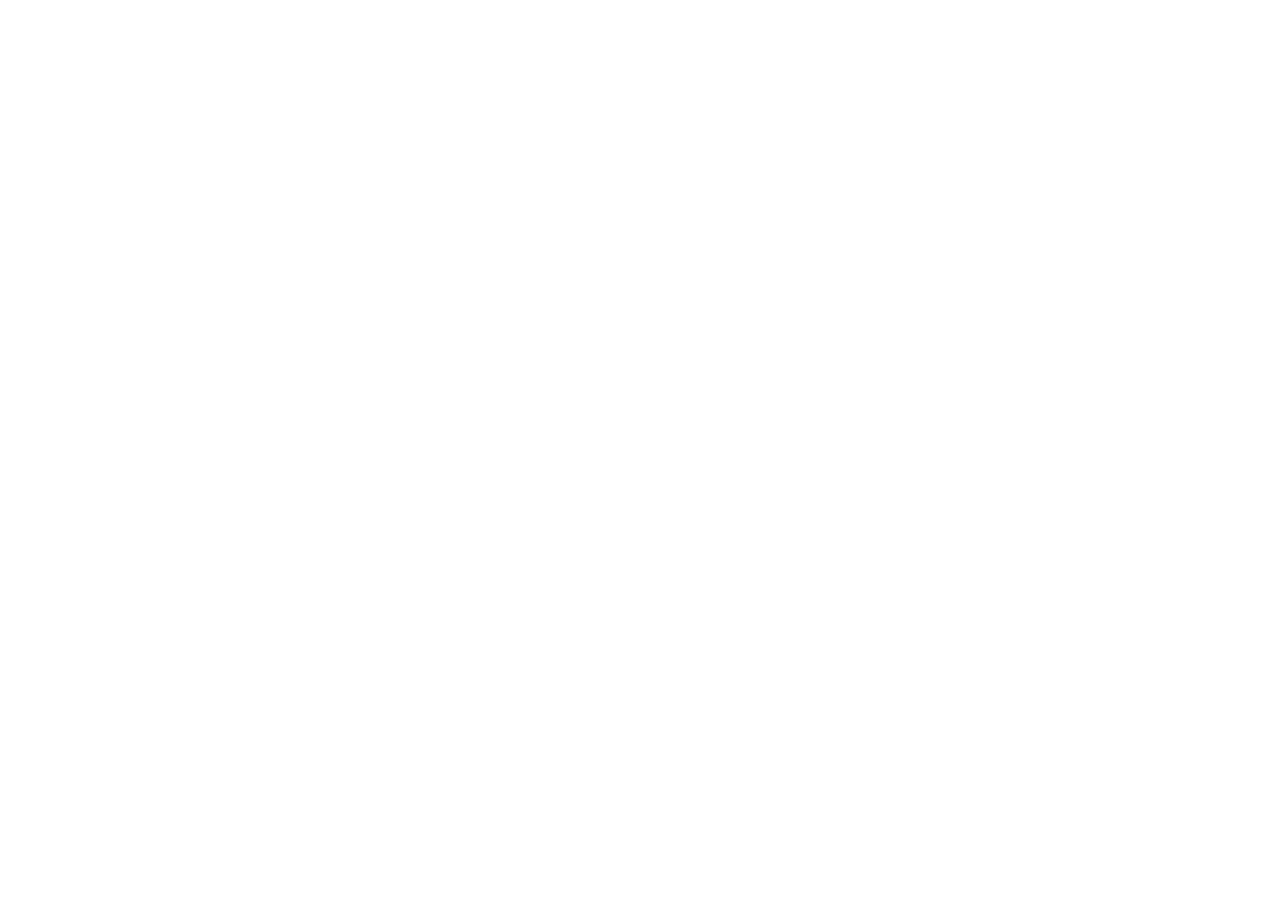
==== index.html @ d30cd19f "updated Font Awesome necessary files. Boilerplate is now up to date" ====
<!DOCTYPE html>
<html lang="en">
<head>
	<meta charset="UTF-8">
	<meta name="viewport" content="width=device-width, initial-scale=1.0">
	<title>Pet Store</title>
	<link rel="stylesheet" href="css/bootstrap.min.css">
	<link rel="stylesheet" href="css/all.min.css>
	<link rel="stylesheet" href="css/styles.css">
</head>
<body>

	<!-- scripts -->
	<script src="https://ajax.googleapis.com/ajax/libs/jquery/1.11.3/jquery.min.js"></script>
	<script src="js/bootstrap.min.js"></script>
</body>
</html>
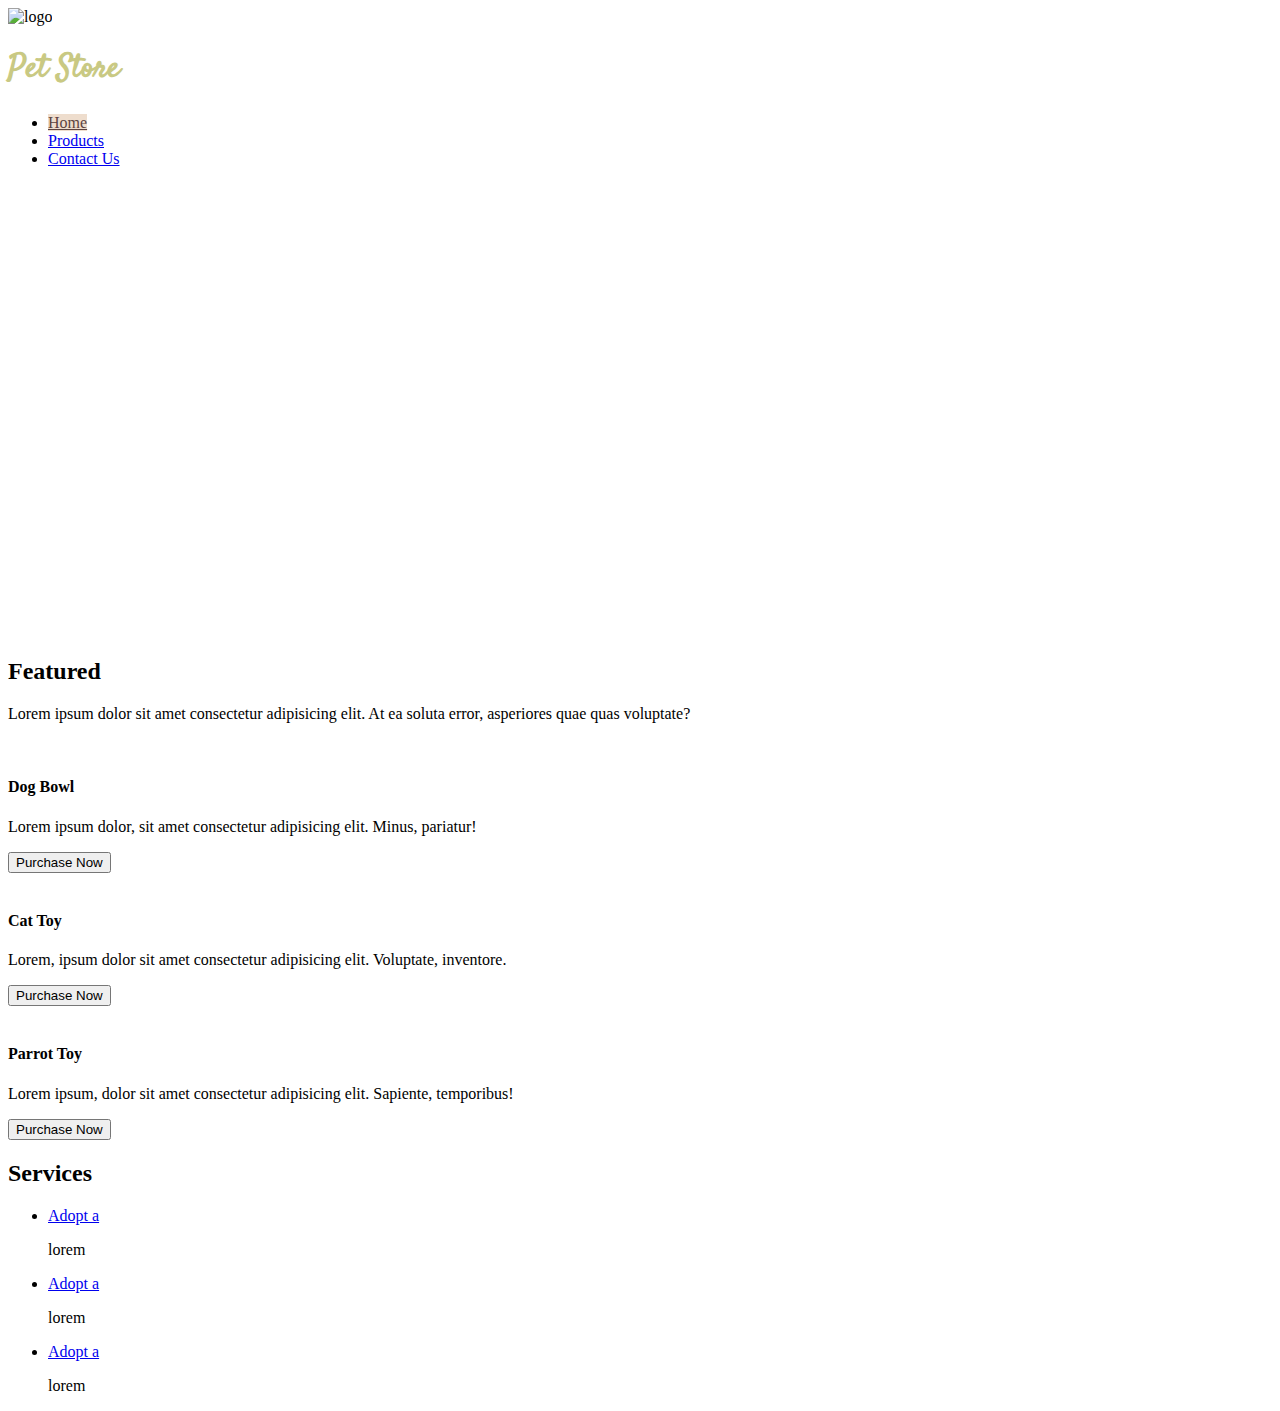
==== commit ea09f44c: "began working on homepage. left off on footer. still need css for page." ====
--- a/index.html
+++ b/index.html
@@ -5,10 +5,108 @@
 	<meta name="viewport" content="width=device-width, initial-scale=1.0">
 	<title>Pet Store</title>
 	<link rel="stylesheet" href="css/bootstrap.min.css">
-	<link rel="stylesheet" href="css/all.min.css>
+	<link rel="stylesheet" href="css/all.min.css">
 	<link rel="stylesheet" href="css/styles.css">
 </head>
 <body>
+
+<!-- Nav Bar -->
+<div class="container">
+	<header class="row">
+		<div class="col-xs-8 col-sm-4 col-md-6 centered">
+			<img src="img/petstore_logo.png" alt="logo" class="pull-left logo">
+			<h1 class="pull-left text-centered">Pet Store</h1>
+		</div>
+		<nav class="col-xs-12 col-sm-7 col-md-6">
+			<ul class="nav nav-pills pull-right">
+				<li role="presentation" class="active">
+					<a href="#">Home</a>
+				</li>
+				<li role="presentation">
+					<a href="#">Products</a>
+				</li>
+				<li role="presentation">
+					<a href="contact.html">Contact Us</a>
+				</li>
+			</ul>
+		</nav>
+	</header>
+</div>
+<!-- End of Nav Bar -->
+
+<!-- Jumbotron -->
+	<div class="jumbotron">
+		<div class="container text-center text-uppercase">
+			<h2>The products they love. Prices that you like.</h2>
+		</div>
+	</div>
+<!-- End of Jumbotron -->
+
+<!-- Main Section -->
+<section class="container">
+	<div class="row">
+		<div class="col-sm-7 text-justify featured">
+			<h2 class="text-uppercase">Featured</h2>
+			<p>Lorem ipsum dolor sit amet consectetur adipisicing elit. At ea soluta error, asperiores quae quas voluptate?</p>
+			<div class="row">
+				<div class="col-sm-4 product">
+					<div class="row">
+						<div class="col-sm-12 col-xs-6 img_box">
+							<img src="img/product1.jpg" alt="" class="img-responsive">
+							<div class="col-sm-12 col-xs-6">
+								<h4>Dog Bowl</h4>
+								<p>Lorem ipsum dolor, sit amet consectetur adipisicing elit. Minus, pariatur!</p>
+								<button class="btn btn-xs center-block">Purchase Now</button>
+							</div>
+						</div>
+					</div>
+				</div>
+				<div class="col-sm-4 product">
+					<div class="row">
+						<div class="col-sm-12 col-xs-6 img_box">
+							<img src="img/product2.jpg" alt="" class="img-responsive">
+							<div class="col-sm-12 col-xs-6">
+								<h4>Cat Toy</h4>
+								<p>Lorem, ipsum dolor sit amet consectetur adipisicing elit. Voluptate, inventore.</p>
+								<button class="btn btn-xs center-block">Purchase Now</button>
+							</div>
+						</div>
+					</div>
+				</div>
+				<div class="col-sm-4 product">
+					<div class="row">
+						<div class="col-sm-12 col-xs-6 img_box">
+							<img src="img/product3.jpg" alt="" class="img-responsive">
+							<div class="col-sm-12 col-xs-6">
+								<h4>Parrot Toy</h4>
+								<p>Lorem ipsum, dolor sit amet consectetur adipisicing elit. Sapiente, temporibus!</p>
+								<button class="btn btn-xs center-block">Purchase Now</button>
+							</div>
+						</div>
+					</div>
+				</div>
+			</div>
+		</div>
+<aside class="col-sm-3 col-sm-offset-2">
+	<h2 class="text-center text-uppercase">Services</h2>
+	<ul class="nav nav-pills nav-stacked text-center">
+		<li role="presentation">
+			<a href="#" class="text-uppercase">Adopt a </a>
+			<p>lorem</p>
+		</li>
+		<li role="presentation">
+			<a href="#" class="text-uppercase">Adopt a </a>
+			<p>lorem</p>
+		</li>
+		<li role="presentation">
+			<a href="#" class="text-uppercase">Adopt a </a>
+			<p>lorem</p>
+		</li>
+	</ul>
+</aside>
+	</div>
+</section>
+<!-- End Main Section -->
 
 	<!-- scripts -->
 	<script src="https://ajax.googleapis.com/ajax/libs/jquery/1.11.3/jquery.min.js"></script>
--- a/css/all.min.css
+++ b/css/all.min.css
@@ -0,0 +1,5 @@
+/*!
+ * Font Awesome Free 5.9.0 by @fontawesome - https://fontawesome.com
+ * License - https://fontawesome.com/license/free (Icons: CC BY 4.0, Fonts: SIL OFL 1.1, Code: MIT License)
+ */
+.fa,.fab,.fal,.far,.fas{-moz-osx-font-smoothing:grayscale;-webkit-font-smoothing:antialiased;display:inline-block;font-style:normal;font-variant:normal;text-rendering:auto;line-height:1}.fa-lg{font-size:1.33333em;line-height:.75em;vertical-align:-.0667em}.fa-xs{font-size:.75em}.fa-sm{font-size:.875em}.fa-1x{font-size:1em}.fa-2x{font-size:2em}.fa-3x{font-size:3em}.fa-4x{font-size:4em}.fa-5x{font-size:5em}.fa-6x{font-size:6em}.fa-7x{font-size:7em}.fa-8x{font-size:8em}.fa-9x{font-size:9em}.fa-10x{font-size:10em}.fa-fw{text-align:center;width:1.25em}.fa-ul{list-style-type:none;margin-left:2.5em;padding-left:0}.fa-ul>li{position:relative}.fa-li{left:-2em;position:absolute;text-align:center;width:2em;line-height:inherit}.fa-border{border:.08em solid #eee;border-radius:.1em;padding:.2em .25em .15em}.fa-pull-left{float:left}.fa-pull-right{float:right}.fa.fa-pull-left,.fab.fa-pull-left,.fal.fa-pull-left,.far.fa-pull-left,.fas.fa-pull-left{margin-right:.3em}.fa.fa-pull-right,.fab.fa-pull-right,.fal.fa-pull-right,.far.fa-pull-right,.fas.fa-pull-right{margin-left:.3em}.fa-spin{animation:fa-spin 2s infinite linear}.fa-pulse{animation:fa-spin 1s infinite steps(8)}@keyframes fa-spin{0%{transform:rotate(0deg)}to{transform:rotate(1turn)}}.fa-rotate-90{-ms-filter:"progid:DXImageTransform.Microsoft.BasicImage(rotation=1)";transform:rotate(90deg)}.fa-rotate-180{-ms-filter:"progid:DXImageTransform.Microsoft.BasicImage(rotation=2)";transform:rotate(180deg)}.fa-rotate-270{-ms-filter:"progid:DXImageTransform.Microsoft.BasicImage(rotation=3)";transform:rotate(270deg)}.fa-flip-horizontal{-ms-filter:"progid:DXImageTransform.Microsoft.BasicImage(rotation=0, mirror=1)";transform:scaleX(-1)}.fa-flip-vertical{transform:scaleY(-1)}.fa-flip-both,.fa-flip-horizontal.fa-flip-vertical,.fa-flip-vertical{-ms-filter:"progid:DXImageTransform.Microsoft.BasicImage(rotation=2, mirror=1)"}.fa-flip-both,.fa-flip-horizontal.fa-flip-vertical{transform:scale(-1)}:root .fa-flip-both,:root .fa-flip-horizontal,:root .fa-flip-vertical,:root .fa-rotate-90,:root .fa-rotate-180,:root .fa-rotate-270{filter:none}.fa-stack{display:inline-block;height:2em;line-height:2em;position:relative;vertical-align:middle;width:2.5em}.fa-stack-1x,.fa-stack-2x{left:0;position:absolute;text-align:center;width:100%}.fa-stack-1x{line-height:inherit}.fa-stack-2x{font-size:2em}.fa-inverse{color:#fff}.fa-500px:before{content:"\f26e"}.fa-accessible-icon:before{content:"\f368"}.fa-accusoft:before{content:"\f369"}.fa-acquisitions-incorporated:before{content:"\f6af"}.fa-ad:before{content:"\f641"}.fa-address-book:before{content:"\f2b9"}.fa-address-card:before{content:"\f2bb"}.fa-adjust:before{content:"\f042"}.fa-adn:before{content:"\f170"}.fa-adobe:before{content:"\f778"}.fa-adversal:before{content:"\f36a"}.fa-affiliatetheme:before{content:"\f36b"}.fa-air-freshener:before{content:"\f5d0"}.fa-airbnb:before{content:"\f834"}.fa-algolia:before{content:"\f36c"}.fa-align-center:before{content:"\f037"}.fa-align-justify:before{content:"\f039"}.fa-align-left:before{content:"\f036"}.fa-align-right:before{content:"\f038"}.fa-alipay:before{content:"\f642"}.fa-allergies:before{content:"\f461"}.fa-amazon:before{content:"\f270"}.fa-amazon-pay:before{content:"\f42c"}.fa-ambulance:before{content:"\f0f9"}.fa-american-sign-language-interpreting:before{content:"\f2a3"}.fa-amilia:before{content:"\f36d"}.fa-anchor:before{content:"\f13d"}.fa-android:before{content:"\f17b"}.fa-angellist:before{content:"\f209"}.fa-angle-double-down:before{content:"\f103"}.fa-angle-double-left:before{content:"\f100"}.fa-angle-double-right:before{content:"\f101"}.fa-angle-double-up:before{content:"\f102"}.fa-angle-down:before{content:"\f107"}.fa-angle-left:before{content:"\f104"}.fa-angle-right:before{content:"\f105"}.fa-angle-up:before{content:"\f106"}.fa-angry:before{content:"\f556"}.fa-angrycreative:before{content:"\f36e"}.fa-angular:before{content:"\f420"}.fa-ankh:before{content:"\f644"}.fa-app-store:before{content:"\f36f"}.fa-app-store-ios:before{content:"\f370"}.fa-apper:before{content:"\f371"}.fa-apple:before{content:"\f179"}.fa-apple-alt:before{content:"\f5d1"}.fa-apple-pay:before{content:"\f415"}.fa-archive:before{content:"\f187"}.fa-archway:before{content:"\f557"}.fa-arrow-alt-circle-down:before{content:"\f358"}.fa-arrow-alt-circle-left:before{content:"\f359"}.fa-arrow-alt-circle-right:before{content:"\f35a"}.fa-arrow-alt-circle-up:before{content:"\f35b"}.fa-arrow-circle-down:before{content:"\f0ab"}.fa-arrow-circle-left:before{content:"\f0a8"}.fa-arrow-circle-right:before{content:"\f0a9"}.fa-arrow-circle-up:before{content:"\f0aa"}.fa-arrow-down:before{content:"\f063"}.fa-arrow-left:before{content:"\f060"}.fa-arrow-right:before{content:"\f061"}.fa-arrow-up:before{content:"\f062"}.fa-arrows-alt:before{content:"\f0b2"}.fa-arrows-alt-h:before{content:"\f337"}.fa-arrows-alt-v:before{content:"\f338"}.fa-artstation:before{content:"\f77a"}.fa-assistive-listening-systems:before{content:"\f2a2"}.fa-asterisk:before{content:"\f069"}.fa-asymmetrik:before{content:"\f372"}.fa-at:before{content:"\f1fa"}.fa-atlas:before{content:"\f558"}.fa-atlassian:before{content:"\f77b"}.fa-atom:before{content:"\f5d2"}.fa-audible:before{content:"\f373"}.fa-audio-description:before{content:"\f29e"}.fa-autoprefixer:before{content:"\f41c"}.fa-avianex:before{content:"\f374"}.fa-aviato:before{content:"\f421"}.fa-award:before{content:"\f559"}.fa-aws:before{content:"\f375"}.fa-baby:before{content:"\f77c"}.fa-baby-carriage:before{content:"\f77d"}.fa-backspace:before{content:"\f55a"}.fa-backward:before{content:"\f04a"}.fa-bacon:before{content:"\f7e5"}.fa-balance-scale:before{content:"\f24e"}.fa-balance-scale-left:before{content:"\f515"}.fa-balance-scale-right:before{content:"\f516"}.fa-ban:before{content:"\f05e"}.fa-band-aid:before{content:"\f462"}.fa-bandcamp:before{content:"\f2d5"}.fa-barcode:before{content:"\f02a"}.fa-bars:before{content:"\f0c9"}.fa-baseball-ball:before{content:"\f433"}.fa-basketball-ball:before{content:"\f434"}.fa-bath:before{content:"\f2cd"}.fa-battery-empty:before{content:"\f244"}.fa-battery-full:before{content:"\f240"}.fa-battery-half:before{content:"\f242"}.fa-battery-quarter:before{content:"\f243"}.fa-battery-three-quarters:before{content:"\f241"}.fa-battle-net:before{content:"\f835"}.fa-bed:before{content:"\f236"}.fa-beer:before{content:"\f0fc"}.fa-behance:before{content:"\f1b4"}.fa-behance-square:before{content:"\f1b5"}.fa-bell:before{content:"\f0f3"}.fa-bell-slash:before{content:"\f1f6"}.fa-bezier-curve:before{content:"\f55b"}.fa-bible:before{content:"\f647"}.fa-bicycle:before{content:"\f206"}.fa-biking:before{content:"\f84a"}.fa-bimobject:before{content:"\f378"}.fa-binoculars:before{content:"\f1e5"}.fa-biohazard:before{content:"\f780"}.fa-birthday-cake:before{content:"\f1fd"}.fa-bitbucket:before{content:"\f171"}.fa-bitcoin:before{content:"\f379"}.fa-bity:before{content:"\f37a"}.fa-black-tie:before{content:"\f27e"}.fa-blackberry:before{content:"\f37b"}.fa-blender:before{content:"\f517"}.fa-blender-phone:before{content:"\f6b6"}.fa-blind:before{content:"\f29d"}.fa-blog:before{content:"\f781"}.fa-blogger:before{content:"\f37c"}.fa-blogger-b:before{content:"\f37d"}.fa-bluetooth:before{content:"\f293"}.fa-bluetooth-b:before{content:"\f294"}.fa-bold:before{content:"\f032"}.fa-bolt:before{content:"\f0e7"}.fa-bomb:before{content:"\f1e2"}.fa-bone:before{content:"\f5d7"}.fa-bong:before{content:"\f55c"}.fa-book:before{content:"\f02d"}.fa-book-dead:before{content:"\f6b7"}.fa-book-medical:before{content:"\f7e6"}.fa-book-open:before{content:"\f518"}.fa-book-reader:before{content:"\f5da"}.fa-bookmark:before{content:"\f02e"}.fa-bootstrap:before{content:"\f836"}.fa-border-all:before{content:"\f84c"}.fa-border-none:before{content:"\f850"}.fa-border-style:before{content:"\f853"}.fa-bowling-ball:before{content:"\f436"}.fa-box:before{content:"\f466"}.fa-box-open:before{content:"\f49e"}.fa-boxes:before{content:"\f468"}.fa-braille:before{content:"\f2a1"}.fa-brain:before{content:"\f5dc"}.fa-bread-slice:before{content:"\f7ec"}.fa-briefcase:before{content:"\f0b1"}.fa-briefcase-medical:before{content:"\f469"}.fa-broadcast-tower:before{content:"\f519"}.fa-broom:before{content:"\f51a"}.fa-brush:before{content:"\f55d"}.fa-btc:before{content:"\f15a"}.fa-buffer:before{content:"\f837"}.fa-bug:before{content:"\f188"}.fa-building:before{content:"\f1ad"}.fa-bullhorn:before{content:"\f0a1"}.fa-bullseye:before{content:"\f140"}.fa-burn:before{content:"\f46a"}.fa-buromobelexperte:before{content:"\f37f"}.fa-bus:before{content:"\f207"}.fa-bus-alt:before{content:"\f55e"}.fa-business-time:before{content:"\f64a"}.fa-buysellads:before{content:"\f20d"}.fa-calculator:before{content:"\f1ec"}.fa-calendar:before{content:"\f133"}.fa-calendar-alt:before{content:"\f073"}.fa-calendar-check:before{content:"\f274"}.fa-calendar-day:before{content:"\f783"}.fa-calendar-minus:before{content:"\f272"}.fa-calendar-plus:before{content:"\f271"}.fa-calendar-times:before{content:"\f273"}.fa-calendar-week:before{content:"\f784"}.fa-camera:before{content:"\f030"}.fa-camera-retro:before{content:"\f083"}.fa-campground:before{content:"\f6bb"}.fa-canadian-maple-leaf:before{content:"\f785"}.fa-candy-cane:before{content:"\f786"}.fa-cannabis:before{content:"\f55f"}.fa-capsules:before{content:"\f46b"}.fa-car:before{content:"\f1b9"}.fa-car-alt:before{content:"\f5de"}.fa-car-battery:before{content:"\f5df"}.fa-car-crash:before{content:"\f5e1"}.fa-car-side:before{content:"\f5e4"}.fa-caret-down:before{content:"\f0d7"}.fa-caret-left:before{content:"\f0d9"}.fa-caret-right:before{content:"\f0da"}.fa-caret-square-down:before{content:"\f150"}.fa-caret-square-left:before{content:"\f191"}.fa-caret-square-right:before{content:"\f152"}.fa-caret-square-up:before{content:"\f151"}.fa-caret-up:before{content:"\f0d8"}.fa-carrot:before{content:"\f787"}.fa-cart-arrow-down:before{content:"\f218"}.fa-cart-plus:before{content:"\f217"}.fa-cash-register:before{content:"\f788"}.fa-cat:before{content:"\f6be"}.fa-cc-amazon-pay:before{content:"\f42d"}.fa-cc-amex:before{content:"\f1f3"}.fa-cc-apple-pay:before{content:"\f416"}.fa-cc-diners-club:before{content:"\f24c"}.fa-cc-discover:before{content:"\f1f2"}.fa-cc-jcb:before{content:"\f24b"}.fa-cc-mastercard:before{content:"\f1f1"}.fa-cc-paypal:before{content:"\f1f4"}.fa-cc-stripe:before{content:"\f1f5"}.fa-cc-visa:before{content:"\f1f0"}.fa-centercode:before{content:"\f380"}.fa-centos:before{content:"\f789"}.fa-certificate:before{content:"\f0a3"}.fa-chair:before{content:"\f6c0"}.fa-chalkboard:before{content:"\f51b"}.fa-chalkboard-teacher:before{content:"\f51c"}.fa-charging-station:before{content:"\f5e7"}.fa-chart-area:before{content:"\f1fe"}.fa-chart-bar:before{content:"\f080"}.fa-chart-line:before{content:"\f201"}.fa-chart-pie:before{content:"\f200"}.fa-check:before{content:"\f00c"}.fa-check-circle:before{content:"\f058"}.fa-check-double:before{content:"\f560"}.fa-check-square:before{content:"\f14a"}.fa-cheese:before{content:"\f7ef"}.fa-chess:before{content:"\f439"}.fa-chess-bishop:before{content:"\f43a"}.fa-chess-board:before{content:"\f43c"}.fa-chess-king:before{content:"\f43f"}.fa-chess-knight:before{content:"\f441"}.fa-chess-pawn:before{content:"\f443"}.fa-chess-queen:before{content:"\f445"}.fa-chess-rook:before{content:"\f447"}.fa-chevron-circle-down:before{content:"\f13a"}.fa-chevron-circle-left:before{content:"\f137"}.fa-chevron-circle-right:before{content:"\f138"}.fa-chevron-circle-up:before{content:"\f139"}.fa-chevron-down:before{content:"\f078"}.fa-chevron-left:before{content:"\f053"}.fa-chevron-right:before{content:"\f054"}.fa-chevron-up:before{content:"\f077"}.fa-child:before{content:"\f1ae"}.fa-chrome:before{content:"\f268"}.fa-chromecast:before{content:"\f838"}.fa-church:before{content:"\f51d"}.fa-circle:before{content:"\f111"}.fa-circle-notch:before{content:"\f1ce"}.fa-city:before{content:"\f64f"}.fa-clinic-medical:before{content:"\f7f2"}.fa-clipboard:before{content:"\f328"}.fa-clipboard-check:before{content:"\f46c"}.fa-clipboard-list:before{content:"\f46d"}.fa-clock:before{content:"\f017"}.fa-clone:before{content:"\f24d"}.fa-closed-captioning:before{content:"\f20a"}.fa-cloud:before{content:"\f0c2"}.fa-cloud-download-alt:before{content:"\f381"}.fa-cloud-meatball:before{content:"\f73b"}.fa-cloud-moon:before{content:"\f6c3"}.fa-cloud-moon-rain:before{content:"\f73c"}.fa-cloud-rain:before{content:"\f73d"}.fa-cloud-showers-heavy:before{content:"\f740"}.fa-cloud-sun:before{content:"\f6c4"}.fa-cloud-sun-rain:before{content:"\f743"}.fa-cloud-upload-alt:before{content:"\f382"}.fa-cloudscale:before{content:"\f383"}.fa-cloudsmith:before{content:"\f384"}.fa-cloudversify:before{content:"\f385"}.fa-cocktail:before{content:"\f561"}.fa-code:before{content:"\f121"}.fa-code-branch:before{content:"\f126"}.fa-codepen:before{content:"\f1cb"}.fa-codiepie:before{content:"\f284"}.fa-coffee:before{content:"\f0f4"}.fa-cog:before{content:"\f013"}.fa-cogs:before{content:"\f085"}.fa-coins:before{content:"\f51e"}.fa-columns:before{content:"\f0db"}.fa-comment:before{content:"\f075"}.fa-comment-alt:before{content:"\f27a"}.fa-comment-dollar:before{content:"\f651"}.fa-comment-dots:before{content:"\f4ad"}.fa-comment-medical:before{content:"\f7f5"}.fa-comment-slash:before{content:"\f4b3"}.fa-comments:before{content:"\f086"}.fa-comments-dollar:before{content:"\f653"}.fa-compact-disc:before{content:"\f51f"}.fa-compass:before{content:"\f14e"}.fa-compress:before{content:"\f066"}.fa-compress-arrows-alt:before{content:"\f78c"}.fa-concierge-bell:before{content:"\f562"}.fa-confluence:before{content:"\f78d"}.fa-connectdevelop:before{content:"\f20e"}.fa-contao:before{content:"\f26d"}.fa-cookie:before{content:"\f563"}.fa-cookie-bite:before{content:"\f564"}.fa-copy:before{content:"\f0c5"}.fa-copyright:before{content:"\f1f9"}.fa-couch:before{content:"\f4b8"}.fa-cpanel:before{content:"\f388"}.fa-creative-commons:before{content:"\f25e"}.fa-creative-commons-by:before{content:"\f4e7"}.fa-creative-commons-nc:before{content:"\f4e8"}.fa-creative-commons-nc-eu:before{content:"\f4e9"}.fa-creative-commons-nc-jp:before{content:"\f4ea"}.fa-creative-commons-nd:before{content:"\f4eb"}.fa-creative-commons-pd:before{content:"\f4ec"}.fa-creative-commons-pd-alt:before{content:"\f4ed"}.fa-creative-commons-remix:before{content:"\f4ee"}.fa-creative-commons-sa:before{content:"\f4ef"}.fa-creative-commons-sampling:before{content:"\f4f0"}.fa-creative-commons-sampling-plus:before{content:"\f4f1"}.fa-creative-commons-share:before{content:"\f4f2"}.fa-creative-commons-zero:before{content:"\f4f3"}.fa-credit-card:before{content:"\f09d"}.fa-critical-role:before{content:"\f6c9"}.fa-crop:before{content:"\f125"}.fa-crop-alt:before{content:"\f565"}.fa-cross:before{content:"\f654"}.fa-crosshairs:before{content:"\f05b"}.fa-crow:before{content:"\f520"}.fa-crown:before{content:"\f521"}.fa-crutch:before{content:"\f7f7"}.fa-css3:before{content:"\f13c"}.fa-css3-alt:before{content:"\f38b"}.fa-cube:before{content:"\f1b2"}.fa-cubes:before{content:"\f1b3"}.fa-cut:before{content:"\f0c4"}.fa-cuttlefish:before{content:"\f38c"}.fa-d-and-d:before{content:"\f38d"}.fa-d-and-d-beyond:before{content:"\f6ca"}.fa-dashcube:before{content:"\f210"}.fa-database:before{content:"\f1c0"}.fa-deaf:before{content:"\f2a4"}.fa-delicious:before{content:"\f1a5"}.fa-democrat:before{content:"\f747"}.fa-deploydog:before{content:"\f38e"}.fa-deskpro:before{content:"\f38f"}.fa-desktop:before{content:"\f108"}.fa-dev:before{content:"\f6cc"}.fa-deviantart:before{content:"\f1bd"}.fa-dharmachakra:before{content:"\f655"}.fa-dhl:before{content:"\f790"}.fa-diagnoses:before{content:"\f470"}.fa-diaspora:before{content:"\f791"}.fa-dice:before{content:"\f522"}.fa-dice-d20:before{content:"\f6cf"}.fa-dice-d6:before{content:"\f6d1"}.fa-dice-five:before{content:"\f523"}.fa-dice-four:before{content:"\f524"}.fa-dice-one:before{content:"\f525"}.fa-dice-six:before{content:"\f526"}.fa-dice-three:before{content:"\f527"}.fa-dice-two:before{content:"\f528"}.fa-digg:before{content:"\f1a6"}.fa-digital-ocean:before{content:"\f391"}.fa-digital-tachograph:before{content:"\f566"}.fa-directions:before{content:"\f5eb"}.fa-discord:before{content:"\f392"}.fa-discourse:before{content:"\f393"}.fa-divide:before{content:"\f529"}.fa-dizzy:before{content:"\f567"}.fa-dna:before{content:"\f471"}.fa-dochub:before{content:"\f394"}.fa-docker:before{content:"\f395"}.fa-dog:before{content:"\f6d3"}.fa-dollar-sign:before{content:"\f155"}.fa-dolly:before{content:"\f472"}.fa-dolly-flatbed:before{content:"\f474"}.fa-donate:before{content:"\f4b9"}.fa-door-closed:before{content:"\f52a"}.fa-door-open:before{content:"\f52b"}.fa-dot-circle:before{content:"\f192"}.fa-dove:before{content:"\f4ba"}.fa-download:before{content:"\f019"}.fa-draft2digital:before{content:"\f396"}.fa-drafting-compass:before{content:"\f568"}.fa-dragon:before{content:"\f6d5"}.fa-draw-polygon:before{content:"\f5ee"}.fa-dribbble:before{content:"\f17d"}.fa-dribbble-square:before{content:"\f397"}.fa-dropbox:before{content:"\f16b"}.fa-drum:before{content:"\f569"}.fa-drum-steelpan:before{content:"\f56a"}.fa-drumstick-bite:before{content:"\f6d7"}.fa-drupal:before{content:"\f1a9"}.fa-dumbbell:before{content:"\f44b"}.fa-dumpster:before{content:"\f793"}.fa-dumpster-fire:before{content:"\f794"}.fa-dungeon:before{content:"\f6d9"}.fa-dyalog:before{content:"\f399"}.fa-earlybirds:before{content:"\f39a"}.fa-ebay:before{content:"\f4f4"}.fa-edge:before{content:"\f282"}.fa-edit:before{content:"\f044"}.fa-egg:before{content:"\f7fb"}.fa-eject:before{content:"\f052"}.fa-elementor:before{content:"\f430"}.fa-ellipsis-h:before{content:"\f141"}.fa-ellipsis-v:before{content:"\f142"}.fa-ello:before{content:"\f5f1"}.fa-ember:before{content:"\f423"}.fa-empire:before{content:"\f1d1"}.fa-envelope:before{content:"\f0e0"}.fa-envelope-open:before{content:"\f2b6"}.fa-envelope-open-text:before{content:"\f658"}.fa-envelope-square:before{content:"\f199"}.fa-envira:before{content:"\f299"}.fa-equals:before{content:"\f52c"}.fa-eraser:before{content:"\f12d"}.fa-erlang:before{content:"\f39d"}.fa-ethereum:before{content:"\f42e"}.fa-ethernet:before{content:"\f796"}.fa-etsy:before{content:"\f2d7"}.fa-euro-sign:before{content:"\f153"}.fa-evernote:before{content:"\f839"}.fa-exchange-alt:before{content:"\f362"}.fa-exclamation:before{content:"\f12a"}.fa-exclamation-circle:before{content:"\f06a"}.fa-exclamation-triangle:before{content:"\f071"}.fa-expand:before{content:"\f065"}.fa-expand-arrows-alt:before{content:"\f31e"}.fa-expeditedssl:before{content:"\f23e"}.fa-external-link-alt:before{content:"\f35d"}.fa-external-link-square-alt:before{content:"\f360"}.fa-eye:before{content:"\f06e"}.fa-eye-dropper:before{content:"\f1fb"}.fa-eye-slash:before{content:"\f070"}.fa-facebook:before{content:"\f09a"}.fa-facebook-f:before{content:"\f39e"}.fa-facebook-messenger:before{content:"\f39f"}.fa-facebook-square:before{content:"\f082"}.fa-fan:before{content:"\f863"}.fa-fantasy-flight-games:before{content:"\f6dc"}.fa-fast-backward:before{content:"\f049"}.fa-fast-forward:before{content:"\f050"}.fa-fax:before{content:"\f1ac"}.fa-feather:before{content:"\f52d"}.fa-feather-alt:before{content:"\f56b"}.fa-fedex:before{content:"\f797"}.fa-fedora:before{content:"\f798"}.fa-female:before{content:"\f182"}.fa-fighter-jet:before{content:"\f0fb"}.fa-figma:before{content:"\f799"}.fa-file:before{content:"\f15b"}.fa-file-alt:before{content:"\f15c"}.fa-file-archive:before{content:"\f1c6"}.fa-file-audio:before{content:"\f1c7"}.fa-file-code:before{content:"\f1c9"}.fa-file-contract:before{content:"\f56c"}.fa-file-csv:before{content:"\f6dd"}.fa-file-download:before{content:"\f56d"}.fa-file-excel:before{content:"\f1c3"}.fa-file-export:before{content:"\f56e"}.fa-file-image:before{content:"\f1c5"}.fa-file-import:before{content:"\f56f"}.fa-file-invoice:before{content:"\f570"}.fa-file-invoice-dollar:before{content:"\f571"}.fa-file-medical:before{content:"\f477"}.fa-file-medical-alt:before{content:"\f478"}.fa-file-pdf:before{content:"\f1c1"}.fa-file-powerpoint:before{content:"\f1c4"}.fa-file-prescription:before{content:"\f572"}.fa-file-signature:before{content:"\f573"}.fa-file-upload:before{content:"\f574"}.fa-file-video:before{content:"\f1c8"}.fa-file-word:before{content:"\f1c2"}.fa-fill:before{content:"\f575"}.fa-fill-drip:before{content:"\f576"}.fa-film:before{content:"\f008"}.fa-filter:before{content:"\f0b0"}.fa-fingerprint:before{content:"\f577"}.fa-fire:before{content:"\f06d"}.fa-fire-alt:before{content:"\f7e4"}.fa-fire-extinguisher:before{content:"\f134"}.fa-firefox:before{content:"\f269"}.fa-first-aid:before{content:"\f479"}.fa-first-order:before{content:"\f2b0"}.fa-first-order-alt:before{content:"\f50a"}.fa-firstdraft:before{content:"\f3a1"}.fa-fish:before{content:"\f578"}.fa-fist-raised:before{content:"\f6de"}.fa-flag:before{content:"\f024"}.fa-flag-checkered:before{content:"\f11e"}.fa-flag-usa:before{content:"\f74d"}.fa-flask:before{content:"\f0c3"}.fa-flickr:before{content:"\f16e"}.fa-flipboard:before{content:"\f44d"}.fa-flushed:before{content:"\f579"}.fa-fly:before{content:"\f417"}.fa-folder:before{content:"\f07b"}.fa-folder-minus:before{content:"\f65d"}.fa-folder-open:before{content:"\f07c"}.fa-folder-plus:before{content:"\f65e"}.fa-font:before{content:"\f031"}.fa-font-awesome:before{content:"\f2b4"}.fa-font-awesome-alt:before{content:"\f35c"}.fa-font-awesome-flag:before{content:"\f425"}.fa-font-awesome-logo-full:before{content:"\f4e6"}.fa-fonticons:before{content:"\f280"}.fa-fonticons-fi:before{content:"\f3a2"}.fa-football-ball:before{content:"\f44e"}.fa-fort-awesome:before{content:"\f286"}.fa-fort-awesome-alt:before{content:"\f3a3"}.fa-forumbee:before{content:"\f211"}.fa-forward:before{content:"\f04e"}.fa-foursquare:before{content:"\f180"}.fa-free-code-camp:before{content:"\f2c5"}.fa-freebsd:before{content:"\f3a4"}.fa-frog:before{content:"\f52e"}.fa-frown:before{content:"\f119"}.fa-frown-open:before{content:"\f57a"}.fa-fulcrum:before{content:"\f50b"}.fa-funnel-dollar:before{content:"\f662"}.fa-futbol:before{content:"\f1e3"}.fa-galactic-republic:before{content:"\f50c"}.fa-galactic-senate:before{content:"\f50d"}.fa-gamepad:before{content:"\f11b"}.fa-gas-pump:before{content:"\f52f"}.fa-gavel:before{content:"\f0e3"}.fa-gem:before{content:"\f3a5"}.fa-genderless:before{content:"\f22d"}.fa-get-pocket:before{content:"\f265"}.fa-gg:before{content:"\f260"}.fa-gg-circle:before{content:"\f261"}.fa-ghost:before{content:"\f6e2"}.fa-gift:before{content:"\f06b"}.fa-gifts:before{content:"\f79c"}.fa-git:before{content:"\f1d3"}.fa-git-alt:before{content:"\f841"}.fa-git-square:before{content:"\f1d2"}.fa-github:before{content:"\f09b"}.fa-github-alt:before{content:"\f113"}.fa-github-square:before{content:"\f092"}.fa-gitkraken:before{content:"\f3a6"}.fa-gitlab:before{content:"\f296"}.fa-gitter:before{content:"\f426"}.fa-glass-cheers:before{content:"\f79f"}.fa-glass-martini:before{content:"\f000"}.fa-glass-martini-alt:before{content:"\f57b"}.fa-glass-whiskey:before{content:"\f7a0"}.fa-glasses:before{content:"\f530"}.fa-glide:before{content:"\f2a5"}.fa-glide-g:before{content:"\f2a6"}.fa-globe:before{content:"\f0ac"}.fa-globe-africa:before{content:"\f57c"}.fa-globe-americas:before{content:"\f57d"}.fa-globe-asia:before{content:"\f57e"}.fa-globe-europe:before{content:"\f7a2"}.fa-gofore:before{content:"\f3a7"}.fa-golf-ball:before{content:"\f450"}.fa-goodreads:before{content:"\f3a8"}.fa-goodreads-g:before{content:"\f3a9"}.fa-google:before{content:"\f1a0"}.fa-google-drive:before{content:"\f3aa"}.fa-google-play:before{content:"\f3ab"}.fa-google-plus:before{content:"\f2b3"}.fa-google-plus-g:before{content:"\f0d5"}.fa-google-plus-square:before{content:"\f0d4"}.fa-google-wallet:before{content:"\f1ee"}.fa-gopuram:before{content:"\f664"}.fa-graduation-cap:before{content:"\f19d"}.fa-gratipay:before{content:"\f184"}.fa-grav:before{content:"\f2d6"}.fa-greater-than:before{content:"\f531"}.fa-greater-than-equal:before{content:"\f532"}.fa-grimace:before{content:"\f57f"}.fa-grin:before{content:"\f580"}.fa-grin-alt:before{content:"\f581"}.fa-grin-beam:before{content:"\f582"}.fa-grin-beam-sweat:before{content:"\f583"}.fa-grin-hearts:before{content:"\f584"}.fa-grin-squint:before{content:"\f585"}.fa-grin-squint-tears:before{content:"\f586"}.fa-grin-stars:before{content:"\f587"}.fa-grin-tears:before{content:"\f588"}.fa-grin-tongue:before{content:"\f589"}.fa-grin-tongue-squint:before{content:"\f58a"}.fa-grin-tongue-wink:before{content:"\f58b"}.fa-grin-wink:before{content:"\f58c"}.fa-grip-horizontal:before{content:"\f58d"}.fa-grip-lines:before{content:"\f7a4"}.fa-grip-lines-vertical:before{content:"\f7a5"}.fa-grip-vertical:before{content:"\f58e"}.fa-gripfire:before{content:"\f3ac"}.fa-grunt:before{content:"\f3ad"}.fa-guitar:before{content:"\f7a6"}.fa-gulp:before{content:"\f3ae"}.fa-h-square:before{content:"\f0fd"}.fa-hacker-news:before{content:"\f1d4"}.fa-hacker-news-square:before{content:"\f3af"}.fa-hackerrank:before{content:"\f5f7"}.fa-hamburger:before{content:"\f805"}.fa-hammer:before{content:"\f6e3"}.fa-hamsa:before{content:"\f665"}.fa-hand-holding:before{content:"\f4bd"}.fa-hand-holding-heart:before{content:"\f4be"}.fa-hand-holding-usd:before{content:"\f4c0"}.fa-hand-lizard:before{content:"\f258"}.fa-hand-middle-finger:before{content:"\f806"}.fa-hand-paper:before{content:"\f256"}.fa-hand-peace:before{content:"\f25b"}.fa-hand-point-down:before{content:"\f0a7"}.fa-hand-point-left:before{content:"\f0a5"}.fa-hand-point-right:before{content:"\f0a4"}.fa-hand-point-up:before{content:"\f0a6"}.fa-hand-pointer:before{content:"\f25a"}.fa-hand-rock:before{content:"\f255"}.fa-hand-scissors:before{content:"\f257"}.fa-hand-spock:before{content:"\f259"}.fa-hands:before{content:"\f4c2"}.fa-hands-helping:before{content:"\f4c4"}.fa-handshake:before{content:"\f2b5"}.fa-hanukiah:before{content:"\f6e6"}.fa-hard-hat:before{content:"\f807"}.fa-hashtag:before{content:"\f292"}.fa-hat-wizard:before{content:"\f6e8"}.fa-haykal:before{content:"\f666"}.fa-hdd:before{content:"\f0a0"}.fa-heading:before{content:"\f1dc"}.fa-headphones:before{content:"\f025"}.fa-headphones-alt:before{content:"\f58f"}.fa-headset:before{content:"\f590"}.fa-heart:before{content:"\f004"}.fa-heart-broken:before{content:"\f7a9"}.fa-heartbeat:before{content:"\f21e"}.fa-helicopter:before{content:"\f533"}.fa-highlighter:before{content:"\f591"}.fa-hiking:before{content:"\f6ec"}.fa-hippo:before{content:"\f6ed"}.fa-hips:before{content:"\f452"}.fa-hire-a-helper:before{content:"\f3b0"}.fa-history:before{content:"\f1da"}.fa-hockey-puck:before{content:"\f453"}.fa-holly-berry:before{content:"\f7aa"}.fa-home:before{content:"\f015"}.fa-hooli:before{content:"\f427"}.fa-hornbill:before{content:"\f592"}.fa-horse:before{content:"\f6f0"}.fa-horse-head:before{content:"\f7ab"}.fa-hospital:before{content:"\f0f8"}.fa-hospital-alt:before{content:"\f47d"}.fa-hospital-symbol:before{content:"\f47e"}.fa-hot-tub:before{content:"\f593"}.fa-hotdog:before{content:"\f80f"}.fa-hotel:before{content:"\f594"}.fa-hotjar:before{content:"\f3b1"}.fa-hourglass:before{content:"\f254"}.fa-hourglass-end:before{content:"\f253"}.fa-hourglass-half:before{content:"\f252"}.fa-hourglass-start:before{content:"\f251"}.fa-house-damage:before{content:"\f6f1"}.fa-houzz:before{content:"\f27c"}.fa-hryvnia:before{content:"\f6f2"}.fa-html5:before{content:"\f13b"}.fa-hubspot:before{content:"\f3b2"}.fa-i-cursor:before{content:"\f246"}.fa-ice-cream:before{content:"\f810"}.fa-icicles:before{content:"\f7ad"}.fa-icons:before{content:"\f86d"}.fa-id-badge:before{content:"\f2c1"}.fa-id-card:before{content:"\f2c2"}.fa-id-card-alt:before{content:"\f47f"}.fa-igloo:before{content:"\f7ae"}.fa-image:before{content:"\f03e"}.fa-images:before{content:"\f302"}.fa-imdb:before{content:"\f2d8"}.fa-inbox:before{content:"\f01c"}.fa-indent:before{content:"\f03c"}.fa-industry:before{content:"\f275"}.fa-infinity:before{content:"\f534"}.fa-info:before{content:"\f129"}.fa-info-circle:before{content:"\f05a"}.fa-instagram:before{content:"\f16d"}.fa-intercom:before{content:"\f7af"}.fa-internet-explorer:before{content:"\f26b"}.fa-invision:before{content:"\f7b0"}.fa-ioxhost:before{content:"\f208"}.fa-italic:before{content:"\f033"}.fa-itch-io:before{content:"\f83a"}.fa-itunes:before{content:"\f3b4"}.fa-itunes-note:before{content:"\f3b5"}.fa-java:before{content:"\f4e4"}.fa-jedi:before{content:"\f669"}.fa-jedi-order:before{content:"\f50e"}.fa-jenkins:before{content:"\f3b6"}.fa-jira:before{content:"\f7b1"}.fa-joget:before{content:"\f3b7"}.fa-joint:before{content:"\f595"}.fa-joomla:before{content:"\f1aa"}.fa-journal-whills:before{content:"\f66a"}.fa-js:before{content:"\f3b8"}.fa-js-square:before{content:"\f3b9"}.fa-jsfiddle:before{content:"\f1cc"}.fa-kaaba:before{content:"\f66b"}.fa-kaggle:before{content:"\f5fa"}.fa-key:before{content:"\f084"}.fa-keybase:before{content:"\f4f5"}.fa-keyboard:before{content:"\f11c"}.fa-keycdn:before{content:"\f3ba"}.fa-khanda:before{content:"\f66d"}.fa-kickstarter:before{content:"\f3bb"}.fa-kickstarter-k:before{content:"\f3bc"}.fa-kiss:before{content:"\f596"}.fa-kiss-beam:before{content:"\f597"}.fa-kiss-wink-heart:before{content:"\f598"}.fa-kiwi-bird:before{content:"\f535"}.fa-korvue:before{content:"\f42f"}.fa-landmark:before{content:"\f66f"}.fa-language:before{content:"\f1ab"}.fa-laptop:before{content:"\f109"}.fa-laptop-code:before{content:"\f5fc"}.fa-laptop-medical:before{content:"\f812"}.fa-laravel:before{content:"\f3bd"}.fa-lastfm:before{content:"\f202"}.fa-lastfm-square:before{content:"\f203"}.fa-laugh:before{content:"\f599"}.fa-laugh-beam:before{content:"\f59a"}.fa-laugh-squint:before{content:"\f59b"}.fa-laugh-wink:before{content:"\f59c"}.fa-layer-group:before{content:"\f5fd"}.fa-leaf:before{content:"\f06c"}.fa-leanpub:before{content:"\f212"}.fa-lemon:before{content:"\f094"}.fa-less:before{content:"\f41d"}.fa-less-than:before{content:"\f536"}.fa-less-than-equal:before{content:"\f537"}.fa-level-down-alt:before{content:"\f3be"}.fa-level-up-alt:before{content:"\f3bf"}.fa-life-ring:before{content:"\f1cd"}.fa-lightbulb:before{content:"\f0eb"}.fa-line:before{content:"\f3c0"}.fa-link:before{content:"\f0c1"}.fa-linkedin:before{content:"\f08c"}.fa-linkedin-in:before{content:"\f0e1"}.fa-linode:before{content:"\f2b8"}.fa-linux:before{content:"\f17c"}.fa-lira-sign:before{content:"\f195"}.fa-list:before{content:"\f03a"}.fa-list-alt:before{content:"\f022"}.fa-list-ol:before{content:"\f0cb"}.fa-list-ul:before{content:"\f0ca"}.fa-location-arrow:before{content:"\f124"}.fa-lock:before{content:"\f023"}.fa-lock-open:before{content:"\f3c1"}.fa-long-arrow-alt-down:before{content:"\f309"}.fa-long-arrow-alt-left:before{content:"\f30a"}.fa-long-arrow-alt-right:before{content:"\f30b"}.fa-long-arrow-alt-up:before{content:"\f30c"}.fa-low-vision:before{content:"\f2a8"}.fa-luggage-cart:before{content:"\f59d"}.fa-lyft:before{content:"\f3c3"}.fa-magento:before{content:"\f3c4"}.fa-magic:before{content:"\f0d0"}.fa-magnet:before{content:"\f076"}.fa-mail-bulk:before{content:"\f674"}.fa-mailchimp:before{content:"\f59e"}.fa-male:before{content:"\f183"}.fa-mandalorian:before{content:"\f50f"}.fa-map:before{content:"\f279"}.fa-map-marked:before{content:"\f59f"}.fa-map-marked-alt:before{content:"\f5a0"}.fa-map-marker:before{content:"\f041"}.fa-map-marker-alt:before{content:"\f3c5"}.fa-map-pin:before{content:"\f276"}.fa-map-signs:before{content:"\f277"}.fa-markdown:before{content:"\f60f"}.fa-marker:before{content:"\f5a1"}.fa-mars:before{content:"\f222"}.fa-mars-double:before{content:"\f227"}.fa-mars-stroke:before{content:"\f229"}.fa-mars-stroke-h:before{content:"\f22b"}.fa-mars-stroke-v:before{content:"\f22a"}.fa-mask:before{content:"\f6fa"}.fa-mastodon:before{content:"\f4f6"}.fa-maxcdn:before{content:"\f136"}.fa-medal:before{content:"\f5a2"}.fa-medapps:before{content:"\f3c6"}.fa-medium:before{content:"\f23a"}.fa-medium-m:before{content:"\f3c7"}.fa-medkit:before{content:"\f0fa"}.fa-medrt:before{content:"\f3c8"}.fa-meetup:before{content:"\f2e0"}.fa-megaport:before{content:"\f5a3"}.fa-meh:before{content:"\f11a"}.fa-meh-blank:before{content:"\f5a4"}.fa-meh-rolling-eyes:before{content:"\f5a5"}.fa-memory:before{content:"\f538"}.fa-mendeley:before{content:"\f7b3"}.fa-menorah:before{content:"\f676"}.fa-mercury:before{content:"\f223"}.fa-meteor:before{content:"\f753"}.fa-microchip:before{content:"\f2db"}.fa-microphone:before{content:"\f130"}.fa-microphone-alt:before{content:"\f3c9"}.fa-microphone-alt-slash:before{content:"\f539"}.fa-microphone-slash:before{content:"\f131"}.fa-microscope:before{content:"\f610"}.fa-microsoft:before{content:"\f3ca"}.fa-minus:before{content:"\f068"}.fa-minus-circle:before{content:"\f056"}.fa-minus-square:before{content:"\f146"}.fa-mitten:before{content:"\f7b5"}.fa-mix:before{content:"\f3cb"}.fa-mixcloud:before{content:"\f289"}.fa-mizuni:before{content:"\f3cc"}.fa-mobile:before{content:"\f10b"}.fa-mobile-alt:before{content:"\f3cd"}.fa-modx:before{content:"\f285"}.fa-monero:before{content:"\f3d0"}.fa-money-bill:before{content:"\f0d6"}.fa-money-bill-alt:before{content:"\f3d1"}.fa-money-bill-wave:before{content:"\f53a"}.fa-money-bill-wave-alt:before{content:"\f53b"}.fa-money-check:before{content:"\f53c"}.fa-money-check-alt:before{content:"\f53d"}.fa-monument:before{content:"\f5a6"}.fa-moon:before{content:"\f186"}.fa-mortar-pestle:before{content:"\f5a7"}.fa-mosque:before{content:"\f678"}.fa-motorcycle:before{content:"\f21c"}.fa-mountain:before{content:"\f6fc"}.fa-mouse-pointer:before{content:"\f245"}.fa-mug-hot:before{content:"\f7b6"}.fa-music:before{content:"\f001"}.fa-napster:before{content:"\f3d2"}.fa-neos:before{content:"\f612"}.fa-network-wired:before{content:"\f6ff"}.fa-neuter:before{content:"\f22c"}.fa-newspaper:before{content:"\f1ea"}.fa-nimblr:before{content:"\f5a8"}.fa-node:before{content:"\f419"}.fa-node-js:before{content:"\f3d3"}.fa-not-equal:before{content:"\f53e"}.fa-notes-medical:before{content:"\f481"}.fa-npm:before{content:"\f3d4"}.fa-ns8:before{content:"\f3d5"}.fa-nutritionix:before{content:"\f3d6"}.fa-object-group:before{content:"\f247"}.fa-object-ungroup:before{content:"\f248"}.fa-odnoklassniki:before{content:"\f263"}.fa-odnoklassniki-square:before{content:"\f264"}.fa-oil-can:before{content:"\f613"}.fa-old-republic:before{content:"\f510"}.fa-om:before{content:"\f679"}.fa-opencart:before{content:"\f23d"}.fa-openid:before{content:"\f19b"}.fa-opera:before{content:"\f26a"}.fa-optin-monster:before{content:"\f23c"}.fa-osi:before{content:"\f41a"}.fa-otter:before{content:"\f700"}.fa-outdent:before{content:"\f03b"}.fa-page4:before{content:"\f3d7"}.fa-pagelines:before{content:"\f18c"}.fa-pager:before{content:"\f815"}.fa-paint-brush:before{content:"\f1fc"}.fa-paint-roller:before{content:"\f5aa"}.fa-palette:before{content:"\f53f"}.fa-palfed:before{content:"\f3d8"}.fa-pallet:before{content:"\f482"}.fa-paper-plane:before{content:"\f1d8"}.fa-paperclip:before{content:"\f0c6"}.fa-parachute-box:before{content:"\f4cd"}.fa-paragraph:before{content:"\f1dd"}.fa-parking:before{content:"\f540"}.fa-passport:before{content:"\f5ab"}.fa-pastafarianism:before{content:"\f67b"}.fa-paste:before{content:"\f0ea"}.fa-patreon:before{content:"\f3d9"}.fa-pause:before{content:"\f04c"}.fa-pause-circle:before{content:"\f28b"}.fa-paw:before{content:"\f1b0"}.fa-paypal:before{content:"\f1ed"}.fa-peace:before{content:"\f67c"}.fa-pen:before{content:"\f304"}.fa-pen-alt:before{content:"\f305"}.fa-pen-fancy:before{content:"\f5ac"}.fa-pen-nib:before{content:"\f5ad"}.fa-pen-square:before{content:"\f14b"}.fa-pencil-alt:before{content:"\f303"}.fa-pencil-ruler:before{content:"\f5ae"}.fa-penny-arcade:before{content:"\f704"}.fa-people-carry:before{content:"\f4ce"}.fa-pepper-hot:before{content:"\f816"}.fa-percent:before{content:"\f295"}.fa-percentage:before{content:"\f541"}.fa-periscope:before{content:"\f3da"}.fa-person-booth:before{content:"\f756"}.fa-phabricator:before{content:"\f3db"}.fa-phoenix-framework:before{content:"\f3dc"}.fa-phoenix-squadron:before{content:"\f511"}.fa-phone:before{content:"\f095"}.fa-phone-alt:before{content:"\f879"}.fa-phone-slash:before{content:"\f3dd"}.fa-phone-square:before{content:"\f098"}.fa-phone-square-alt:before{content:"\f87b"}.fa-phone-volume:before{content:"\f2a0"}.fa-photo-video:before{content:"\f87c"}.fa-php:before{content:"\f457"}.fa-pied-piper:before{content:"\f2ae"}.fa-pied-piper-alt:before{content:"\f1a8"}.fa-pied-piper-hat:before{content:"\f4e5"}.fa-pied-piper-pp:before{content:"\f1a7"}.fa-piggy-bank:before{content:"\f4d3"}.fa-pills:before{content:"\f484"}.fa-pinterest:before{content:"\f0d2"}.fa-pinterest-p:before{content:"\f231"}.fa-pinterest-square:before{content:"\f0d3"}.fa-pizza-slice:before{content:"\f818"}.fa-place-of-worship:before{content:"\f67f"}.fa-plane:before{content:"\f072"}.fa-plane-arrival:before{content:"\f5af"}.fa-plane-departure:before{content:"\f5b0"}.fa-play:before{content:"\f04b"}.fa-play-circle:before{content:"\f144"}.fa-playstation:before{content:"\f3df"}.fa-plug:before{content:"\f1e6"}.fa-plus:before{content:"\f067"}.fa-plus-circle:before{content:"\f055"}.fa-plus-square:before{content:"\f0fe"}.fa-podcast:before{content:"\f2ce"}.fa-poll:before{content:"\f681"}.fa-poll-h:before{content:"\f682"}.fa-poo:before{content:"\f2fe"}.fa-poo-storm:before{content:"\f75a"}.fa-poop:before{content:"\f619"}.fa-portrait:before{content:"\f3e0"}.fa-pound-sign:before{content:"\f154"}.fa-power-off:before{content:"\f011"}.fa-pray:before{content:"\f683"}.fa-praying-hands:before{content:"\f684"}.fa-prescription:before{content:"\f5b1"}.fa-prescription-bottle:before{content:"\f485"}.fa-prescription-bottle-alt:before{content:"\f486"}.fa-print:before{content:"\f02f"}.fa-procedures:before{content:"\f487"}.fa-product-hunt:before{content:"\f288"}.fa-project-diagram:before{content:"\f542"}.fa-pushed:before{content:"\f3e1"}.fa-puzzle-piece:before{content:"\f12e"}.fa-python:before{content:"\f3e2"}.fa-qq:before{content:"\f1d6"}.fa-qrcode:before{content:"\f029"}.fa-question:before{content:"\f128"}.fa-question-circle:before{content:"\f059"}.fa-quidditch:before{content:"\f458"}.fa-quinscape:before{content:"\f459"}.fa-quora:before{content:"\f2c4"}.fa-quote-left:before{content:"\f10d"}.fa-quote-right:before{content:"\f10e"}.fa-quran:before{content:"\f687"}.fa-r-project:before{content:"\f4f7"}.fa-radiation:before{content:"\f7b9"}.fa-radiation-alt:before{content:"\f7ba"}.fa-rainbow:before{content:"\f75b"}.fa-random:before{content:"\f074"}.fa-raspberry-pi:before{content:"\f7bb"}.fa-ravelry:before{content:"\f2d9"}.fa-react:before{content:"\f41b"}.fa-reacteurope:before{content:"\f75d"}.fa-readme:before{content:"\f4d5"}.fa-rebel:before{content:"\f1d0"}.fa-receipt:before{content:"\f543"}.fa-recycle:before{content:"\f1b8"}.fa-red-river:before{content:"\f3e3"}.fa-reddit:before{content:"\f1a1"}.fa-reddit-alien:before{content:"\f281"}.fa-reddit-square:before{content:"\f1a2"}.fa-redhat:before{content:"\f7bc"}.fa-redo:before{content:"\f01e"}.fa-redo-alt:before{content:"\f2f9"}.fa-registered:before{content:"\f25d"}.fa-remove-format:before{content:"\f87d"}.fa-renren:before{content:"\f18b"}.fa-reply:before{content:"\f3e5"}.fa-reply-all:before{content:"\f122"}.fa-replyd:before{content:"\f3e6"}.fa-republican:before{content:"\f75e"}.fa-researchgate:before{content:"\f4f8"}.fa-resolving:before{content:"\f3e7"}.fa-restroom:before{content:"\f7bd"}.fa-retweet:before{content:"\f079"}.fa-rev:before{content:"\f5b2"}.fa-ribbon:before{content:"\f4d6"}.fa-ring:before{content:"\f70b"}.fa-road:before{content:"\f018"}.fa-robot:before{content:"\f544"}.fa-rocket:before{content:"\f135"}.fa-rocketchat:before{content:"\f3e8"}.fa-rockrms:before{content:"\f3e9"}.fa-route:before{content:"\f4d7"}.fa-rss:before{content:"\f09e"}.fa-rss-square:before{content:"\f143"}.fa-ruble-sign:before{content:"\f158"}.fa-ruler:before{content:"\f545"}.fa-ruler-combined:before{content:"\f546"}.fa-ruler-horizontal:before{content:"\f547"}.fa-ruler-vertical:before{content:"\f548"}.fa-running:before{content:"\f70c"}.fa-rupee-sign:before{content:"\f156"}.fa-sad-cry:before{content:"\f5b3"}.fa-sad-tear:before{content:"\f5b4"}.fa-safari:before{content:"\f267"}.fa-salesforce:before{content:"\f83b"}.fa-sass:before{content:"\f41e"}.fa-satellite:before{content:"\f7bf"}.fa-satellite-dish:before{content:"\f7c0"}.fa-save:before{content:"\f0c7"}.fa-schlix:before{content:"\f3ea"}.fa-school:before{content:"\f549"}.fa-screwdriver:before{content:"\f54a"}.fa-scribd:before{content:"\f28a"}.fa-scroll:before{content:"\f70e"}.fa-sd-card:before{content:"\f7c2"}.fa-search:before{content:"\f002"}.fa-search-dollar:before{content:"\f688"}.fa-search-location:before{content:"\f689"}.fa-search-minus:before{content:"\f010"}.fa-search-plus:before{content:"\f00e"}.fa-searchengin:before{content:"\f3eb"}.fa-seedling:before{content:"\f4d8"}.fa-sellcast:before{content:"\f2da"}.fa-sellsy:before{content:"\f213"}.fa-server:before{content:"\f233"}.fa-servicestack:before{content:"\f3ec"}.fa-shapes:before{content:"\f61f"}.fa-share:before{content:"\f064"}.fa-share-alt:before{content:"\f1e0"}.fa-share-alt-square:before{content:"\f1e1"}.fa-share-square:before{content:"\f14d"}.fa-shekel-sign:before{content:"\f20b"}.fa-shield-alt:before{content:"\f3ed"}.fa-ship:before{content:"\f21a"}.fa-shipping-fast:before{content:"\f48b"}.fa-shirtsinbulk:before{content:"\f214"}.fa-shoe-prints:before{content:"\f54b"}.fa-shopping-bag:before{content:"\f290"}.fa-shopping-basket:before{content:"\f291"}.fa-shopping-cart:before{content:"\f07a"}.fa-shopware:before{content:"\f5b5"}.fa-shower:before{content:"\f2cc"}.fa-shuttle-van:before{content:"\f5b6"}.fa-sign:before{content:"\f4d9"}.fa-sign-in-alt:before{content:"\f2f6"}.fa-sign-language:before{content:"\f2a7"}.fa-sign-out-alt:before{content:"\f2f5"}.fa-signal:before{content:"\f012"}.fa-signature:before{content:"\f5b7"}.fa-sim-card:before{content:"\f7c4"}.fa-simplybuilt:before{content:"\f215"}.fa-sistrix:before{content:"\f3ee"}.fa-sitemap:before{content:"\f0e8"}.fa-sith:before{content:"\f512"}.fa-skating:before{content:"\f7c5"}.fa-sketch:before{content:"\f7c6"}.fa-skiing:before{content:"\f7c9"}.fa-skiing-nordic:before{content:"\f7ca"}.fa-skull:before{content:"\f54c"}.fa-skull-crossbones:before{content:"\f714"}.fa-skyatlas:before{content:"\f216"}.fa-skype:before{content:"\f17e"}.fa-slack:before{content:"\f198"}.fa-slack-hash:before{content:"\f3ef"}.fa-slash:before{content:"\f715"}.fa-sleigh:before{content:"\f7cc"}.fa-sliders-h:before{content:"\f1de"}.fa-slideshare:before{content:"\f1e7"}.fa-smile:before{content:"\f118"}.fa-smile-beam:before{content:"\f5b8"}.fa-smile-wink:before{content:"\f4da"}.fa-smog:before{content:"\f75f"}.fa-smoking:before{content:"\f48d"}.fa-smoking-ban:before{content:"\f54d"}.fa-sms:before{content:"\f7cd"}.fa-snapchat:before{content:"\f2ab"}.fa-snapchat-ghost:before{content:"\f2ac"}.fa-snapchat-square:before{content:"\f2ad"}.fa-snowboarding:before{content:"\f7ce"}.fa-snowflake:before{content:"\f2dc"}.fa-snowman:before{content:"\f7d0"}.fa-snowplow:before{content:"\f7d2"}.fa-socks:before{content:"\f696"}.fa-solar-panel:before{content:"\f5ba"}.fa-sort:before{content:"\f0dc"}.fa-sort-alpha-down:before{content:"\f15d"}.fa-sort-alpha-down-alt:before{content:"\f881"}.fa-sort-alpha-up:before{content:"\f15e"}.fa-sort-alpha-up-alt:before{content:"\f882"}.fa-sort-amount-down:before{content:"\f160"}.fa-sort-amount-down-alt:before{content:"\f884"}.fa-sort-amount-up:before{content:"\f161"}.fa-sort-amount-up-alt:before{content:"\f885"}.fa-sort-down:before{content:"\f0dd"}.fa-sort-numeric-down:before{content:"\f162"}.fa-sort-numeric-down-alt:before{content:"\f886"}.fa-sort-numeric-up:before{content:"\f163"}.fa-sort-numeric-up-alt:before{content:"\f887"}.fa-sort-up:before{content:"\f0de"}.fa-soundcloud:before{content:"\f1be"}.fa-sourcetree:before{content:"\f7d3"}.fa-spa:before{content:"\f5bb"}.fa-space-shuttle:before{content:"\f197"}.fa-speakap:before{content:"\f3f3"}.fa-speaker-deck:before{content:"\f83c"}.fa-spell-check:before{content:"\f891"}.fa-spider:before{content:"\f717"}.fa-spinner:before{content:"\f110"}.fa-splotch:before{content:"\f5bc"}.fa-spotify:before{content:"\f1bc"}.fa-spray-can:before{content:"\f5bd"}.fa-square:before{content:"\f0c8"}.fa-square-full:before{content:"\f45c"}.fa-square-root-alt:before{content:"\f698"}.fa-squarespace:before{content:"\f5be"}.fa-stack-exchange:before{content:"\f18d"}.fa-stack-overflow:before{content:"\f16c"}.fa-stackpath:before{content:"\f842"}.fa-stamp:before{content:"\f5bf"}.fa-star:before{content:"\f005"}.fa-star-and-crescent:before{content:"\f699"}.fa-star-half:before{content:"\f089"}.fa-star-half-alt:before{content:"\f5c0"}.fa-star-of-david:before{content:"\f69a"}.fa-star-of-life:before{content:"\f621"}.fa-staylinked:before{content:"\f3f5"}.fa-steam:before{content:"\f1b6"}.fa-steam-square:before{content:"\f1b7"}.fa-steam-symbol:before{content:"\f3f6"}.fa-step-backward:before{content:"\f048"}.fa-step-forward:before{content:"\f051"}.fa-stethoscope:before{content:"\f0f1"}.fa-sticker-mule:before{content:"\f3f7"}.fa-sticky-note:before{content:"\f249"}.fa-stop:before{content:"\f04d"}.fa-stop-circle:before{content:"\f28d"}.fa-stopwatch:before{content:"\f2f2"}.fa-store:before{content:"\f54e"}.fa-store-alt:before{content:"\f54f"}.fa-strava:before{content:"\f428"}.fa-stream:before{content:"\f550"}.fa-street-view:before{content:"\f21d"}.fa-strikethrough:before{content:"\f0cc"}.fa-stripe:before{content:"\f429"}.fa-stripe-s:before{content:"\f42a"}.fa-stroopwafel:before{content:"\f551"}.fa-studiovinari:before{content:"\f3f8"}.fa-stumbleupon:before{content:"\f1a4"}.fa-stumbleupon-circle:before{content:"\f1a3"}.fa-subscript:before{content:"\f12c"}.fa-subway:before{content:"\f239"}.fa-suitcase:before{content:"\f0f2"}.fa-suitcase-rolling:before{content:"\f5c1"}.fa-sun:before{content:"\f185"}.fa-superpowers:before{content:"\f2dd"}.fa-superscript:before{content:"\f12b"}.fa-supple:before{content:"\f3f9"}.fa-surprise:before{content:"\f5c2"}.fa-suse:before{content:"\f7d6"}.fa-swatchbook:before{content:"\f5c3"}.fa-swimmer:before{content:"\f5c4"}.fa-swimming-pool:before{content:"\f5c5"}.fa-symfony:before{content:"\f83d"}.fa-synagogue:before{content:"\f69b"}.fa-sync:before{content:"\f021"}.fa-sync-alt:before{content:"\f2f1"}.fa-syringe:before{content:"\f48e"}.fa-table:before{content:"\f0ce"}.fa-table-tennis:before{content:"\f45d"}.fa-tablet:before{content:"\f10a"}.fa-tablet-alt:before{content:"\f3fa"}.fa-tablets:before{content:"\f490"}.fa-tachometer-alt:before{content:"\f3fd"}.fa-tag:before{content:"\f02b"}.fa-tags:before{content:"\f02c"}.fa-tape:before{content:"\f4db"}.fa-tasks:before{content:"\f0ae"}.fa-taxi:before{content:"\f1ba"}.fa-teamspeak:before{content:"\f4f9"}.fa-teeth:before{content:"\f62e"}.fa-teeth-open:before{content:"\f62f"}.fa-telegram:before{content:"\f2c6"}.fa-telegram-plane:before{content:"\f3fe"}.fa-temperature-high:before{content:"\f769"}.fa-temperature-low:before{content:"\f76b"}.fa-tencent-weibo:before{content:"\f1d5"}.fa-tenge:before{content:"\f7d7"}.fa-terminal:before{content:"\f120"}.fa-text-height:before{content:"\f034"}.fa-text-width:before{content:"\f035"}.fa-th:before{content:"\f00a"}.fa-th-large:before{content:"\f009"}.fa-th-list:before{content:"\f00b"}.fa-the-red-yeti:before{content:"\f69d"}.fa-theater-masks:before{content:"\f630"}.fa-themeco:before{content:"\f5c6"}.fa-themeisle:before{content:"\f2b2"}.fa-thermometer:before{content:"\f491"}.fa-thermometer-empty:before{content:"\f2cb"}.fa-thermometer-full:before{content:"\f2c7"}.fa-thermometer-half:before{content:"\f2c9"}.fa-thermometer-quarter:before{content:"\f2ca"}.fa-thermometer-three-quarters:before{content:"\f2c8"}.fa-think-peaks:before{content:"\f731"}.fa-thumbs-down:before{content:"\f165"}.fa-thumbs-up:before{content:"\f164"}.fa-thumbtack:before{content:"\f08d"}.fa-ticket-alt:before{content:"\f3ff"}.fa-times:before{content:"\f00d"}.fa-times-circle:before{content:"\f057"}.fa-tint:before{content:"\f043"}.fa-tint-slash:before{content:"\f5c7"}.fa-tired:before{content:"\f5c8"}.fa-toggle-off:before{content:"\f204"}.fa-toggle-on:before{content:"\f205"}.fa-toilet:before{content:"\f7d8"}.fa-toilet-paper:before{content:"\f71e"}.fa-toolbox:before{content:"\f552"}.fa-tools:before{content:"\f7d9"}.fa-tooth:before{content:"\f5c9"}.fa-torah:before{content:"\f6a0"}.fa-torii-gate:before{content:"\f6a1"}.fa-tractor:before{content:"\f722"}.fa-trade-federation:before{content:"\f513"}.fa-trademark:before{content:"\f25c"}.fa-traffic-light:before{content:"\f637"}.fa-train:before{content:"\f238"}.fa-tram:before{content:"\f7da"}.fa-transgender:before{content:"\f224"}.fa-transgender-alt:before{content:"\f225"}.fa-trash:before{content:"\f1f8"}.fa-trash-alt:before{content:"\f2ed"}.fa-trash-restore:before{content:"\f829"}.fa-trash-restore-alt:before{content:"\f82a"}.fa-tree:before{content:"\f1bb"}.fa-trello:before{content:"\f181"}.fa-tripadvisor:before{content:"\f262"}.fa-trophy:before{content:"\f091"}.fa-truck:before{content:"\f0d1"}.fa-truck-loading:before{content:"\f4de"}.fa-truck-monster:before{content:"\f63b"}.fa-truck-moving:before{content:"\f4df"}.fa-truck-pickup:before{content:"\f63c"}.fa-tshirt:before{content:"\f553"}.fa-tty:before{content:"\f1e4"}.fa-tumblr:before{content:"\f173"}.fa-tumblr-square:before{content:"\f174"}.fa-tv:before{content:"\f26c"}.fa-twitch:before{content:"\f1e8"}.fa-twitter:before{content:"\f099"}.fa-twitter-square:before{content:"\f081"}.fa-typo3:before{content:"\f42b"}.fa-uber:before{content:"\f402"}.fa-ubuntu:before{content:"\f7df"}.fa-uikit:before{content:"\f403"}.fa-umbrella:before{content:"\f0e9"}.fa-umbrella-beach:before{content:"\f5ca"}.fa-underline:before{content:"\f0cd"}.fa-undo:before{content:"\f0e2"}.fa-undo-alt:before{content:"\f2ea"}.fa-uniregistry:before{content:"\f404"}.fa-universal-access:before{content:"\f29a"}.fa-university:before{content:"\f19c"}.fa-unlink:before{content:"\f127"}.fa-unlock:before{content:"\f09c"}.fa-unlock-alt:before{content:"\f13e"}.fa-untappd:before{content:"\f405"}.fa-upload:before{content:"\f093"}.fa-ups:before{content:"\f7e0"}.fa-usb:before{content:"\f287"}.fa-user:before{content:"\f007"}.fa-user-alt:before{content:"\f406"}.fa-user-alt-slash:before{content:"\f4fa"}.fa-user-astronaut:before{content:"\f4fb"}.fa-user-check:before{content:"\f4fc"}.fa-user-circle:before{content:"\f2bd"}.fa-user-clock:before{content:"\f4fd"}.fa-user-cog:before{content:"\f4fe"}.fa-user-edit:before{content:"\f4ff"}.fa-user-friends:before{content:"\f500"}.fa-user-graduate:before{content:"\f501"}.fa-user-injured:before{content:"\f728"}.fa-user-lock:before{content:"\f502"}.fa-user-md:before{content:"\f0f0"}.fa-user-minus:before{content:"\f503"}.fa-user-ninja:before{content:"\f504"}.fa-user-nurse:before{content:"\f82f"}.fa-user-plus:before{content:"\f234"}.fa-user-secret:before{content:"\f21b"}.fa-user-shield:before{content:"\f505"}.fa-user-slash:before{content:"\f506"}.fa-user-tag:before{content:"\f507"}.fa-user-tie:before{content:"\f508"}.fa-user-times:before{content:"\f235"}.fa-users:before{content:"\f0c0"}.fa-users-cog:before{content:"\f509"}.fa-usps:before{content:"\f7e1"}.fa-ussunnah:before{content:"\f407"}.fa-utensil-spoon:before{content:"\f2e5"}.fa-utensils:before{content:"\f2e7"}.fa-vaadin:before{content:"\f408"}.fa-vector-square:before{content:"\f5cb"}.fa-venus:before{content:"\f221"}.fa-venus-double:before{content:"\f226"}.fa-venus-mars:before{content:"\f228"}.fa-viacoin:before{content:"\f237"}.fa-viadeo:before{content:"\f2a9"}.fa-viadeo-square:before{content:"\f2aa"}.fa-vial:before{content:"\f492"}.fa-vials:before{content:"\f493"}.fa-viber:before{content:"\f409"}.fa-video:before{content:"\f03d"}.fa-video-slash:before{content:"\f4e2"}.fa-vihara:before{content:"\f6a7"}.fa-vimeo:before{content:"\f40a"}.fa-vimeo-square:before{content:"\f194"}.fa-vimeo-v:before{content:"\f27d"}.fa-vine:before{content:"\f1ca"}.fa-vk:before{content:"\f189"}.fa-vnv:before{content:"\f40b"}.fa-voicemail:before{content:"\f897"}.fa-volleyball-ball:before{content:"\f45f"}.fa-volume-down:before{content:"\f027"}.fa-volume-mute:before{content:"\f6a9"}.fa-volume-off:before{content:"\f026"}.fa-volume-up:before{content:"\f028"}.fa-vote-yea:before{content:"\f772"}.fa-vr-cardboard:before{content:"\f729"}.fa-vuejs:before{content:"\f41f"}.fa-walking:before{content:"\f554"}.fa-wallet:before{content:"\f555"}.fa-warehouse:before{content:"\f494"}.fa-water:before{content:"\f773"}.fa-wave-square:before{content:"\f83e"}.fa-waze:before{content:"\f83f"}.fa-weebly:before{content:"\f5cc"}.fa-weibo:before{content:"\f18a"}.fa-weight:before{content:"\f496"}.fa-weight-hanging:before{content:"\f5cd"}.fa-weixin:before{content:"\f1d7"}.fa-whatsapp:before{content:"\f232"}.fa-whatsapp-square:before{content:"\f40c"}.fa-wheelchair:before{content:"\f193"}.fa-whmcs:before{content:"\f40d"}.fa-wifi:before{content:"\f1eb"}.fa-wikipedia-w:before{content:"\f266"}.fa-wind:before{content:"\f72e"}.fa-window-close:before{content:"\f410"}.fa-window-maximize:before{content:"\f2d0"}.fa-window-minimize:before{content:"\f2d1"}.fa-window-restore:before{content:"\f2d2"}.fa-windows:before{content:"\f17a"}.fa-wine-bottle:before{content:"\f72f"}.fa-wine-glass:before{content:"\f4e3"}.fa-wine-glass-alt:before{content:"\f5ce"}.fa-wix:before{content:"\f5cf"}.fa-wizards-of-the-coast:before{content:"\f730"}.fa-wolf-pack-battalion:before{content:"\f514"}.fa-won-sign:before{content:"\f159"}.fa-wordpress:before{content:"\f19a"}.fa-wordpress-simple:before{content:"\f411"}.fa-wpbeginner:before{content:"\f297"}.fa-wpexplorer:before{content:"\f2de"}.fa-wpforms:before{content:"\f298"}.fa-wpressr:before{content:"\f3e4"}.fa-wrench:before{content:"\f0ad"}.fa-x-ray:before{content:"\f497"}.fa-xbox:before{content:"\f412"}.fa-xing:before{content:"\f168"}.fa-xing-square:before{content:"\f169"}.fa-y-combinator:before{content:"\f23b"}.fa-yahoo:before{content:"\f19e"}.fa-yammer:before{content:"\f840"}.fa-yandex:before{content:"\f413"}.fa-yandex-international:before{content:"\f414"}.fa-yarn:before{content:"\f7e3"}.fa-yelp:before{content:"\f1e9"}.fa-yen-sign:before{content:"\f157"}.fa-yin-yang:before{content:"\f6ad"}.fa-yoast:before{content:"\f2b1"}.fa-youtube:before{content:"\f167"}.fa-youtube-square:before{content:"\f431"}.fa-zhihu:before{content:"\f63f"}.sr-only{border:0;clip:rect(0,0,0,0);height:1px;margin:-1px;overflow:hidden;padding:0;position:absolute;width:1px}.sr-only-focusable:active,.sr-only-focusable:focus{clip:auto;height:auto;margin:0;overflow:visible;position:static;width:auto}@font-face{font-family:"Font Awesome 5 Brands";font-style:normal;font-weight:normal;font-display:auto;src:url(../webfonts/fa-brands-400.eot);src:url(../webfonts/fa-brands-400.eot?#iefix) format("embedded-opentype"),url(../webfonts/fa-brands-400.woff2) format("woff2"),url(../webfonts/fa-brands-400.woff) format("woff"),url(../webfonts/fa-brands-400.ttf) format("truetype"),url(../webfonts/fa-brands-400.svg#fontawesome) format("svg")}.fab{font-family:"Font Awesome 5 Brands"}@font-face{font-family:"Font Awesome 5 Free";font-style:normal;font-weight:400;font-display:auto;src:url(../webfonts/fa-regular-400.eot);src:url(../webfonts/fa-regular-400.eot?#iefix) format("embedded-opentype"),url(../webfonts/fa-regular-400.woff2) format("woff2"),url(../webfonts/fa-regular-400.woff) format("woff"),url(../webfonts/fa-regular-400.ttf) format("truetype"),url(../webfonts/fa-regular-400.svg#fontawesome) format("svg")}.far{font-weight:400}@font-face{font-family:"Font Awesome 5 Free";font-style:normal;font-weight:900;font-display:auto;src:url(../webfonts/fa-solid-900.eot);src:url(../webfonts/fa-solid-900.eot?#iefix) format("embedded-opentype"),url(../webfonts/fa-solid-900.woff2) format("woff2"),url(../webfonts/fa-solid-900.woff) format("woff"),url(../webfonts/fa-solid-900.ttf) format("truetype"),url(../webfonts/fa-solid-900.svg#fontawesome) format("svg")}.fa,.far,.fas{font-family:"Font Awesome 5 Free"}.fa,.fas{font-weight:900}--- a/css/styles.css
+++ b/css/styles.css
@@ -0,0 +1,32 @@
+@import url(http://fonts.googleapis.com/css?family=Satisfy|Open+Sans:400,300,700);
+
+.logo {
+    width: 90px;
+}
+
+header h1 {
+    color: #c9c983;
+    font-family: 'Satisfy', cursive;
+    margin-top: 20px;
+}
+
+.nav-pills > li.active > a {
+    color: #5c433f;
+    background-color: #eeddcd;
+}
+
+/* Jumbotron Section */
+.jumbotron {
+    background-image: url('../img/hero.jpg');
+    background-size: cover;
+    background-position: center;
+    height: 450px;
+}
+
+.jumbotron h2 {
+    font-family: 'Open Sans', sans-serif;
+    font-weight: 300;
+    color: #ffffff;
+}
+
+/* End of Jumbotron */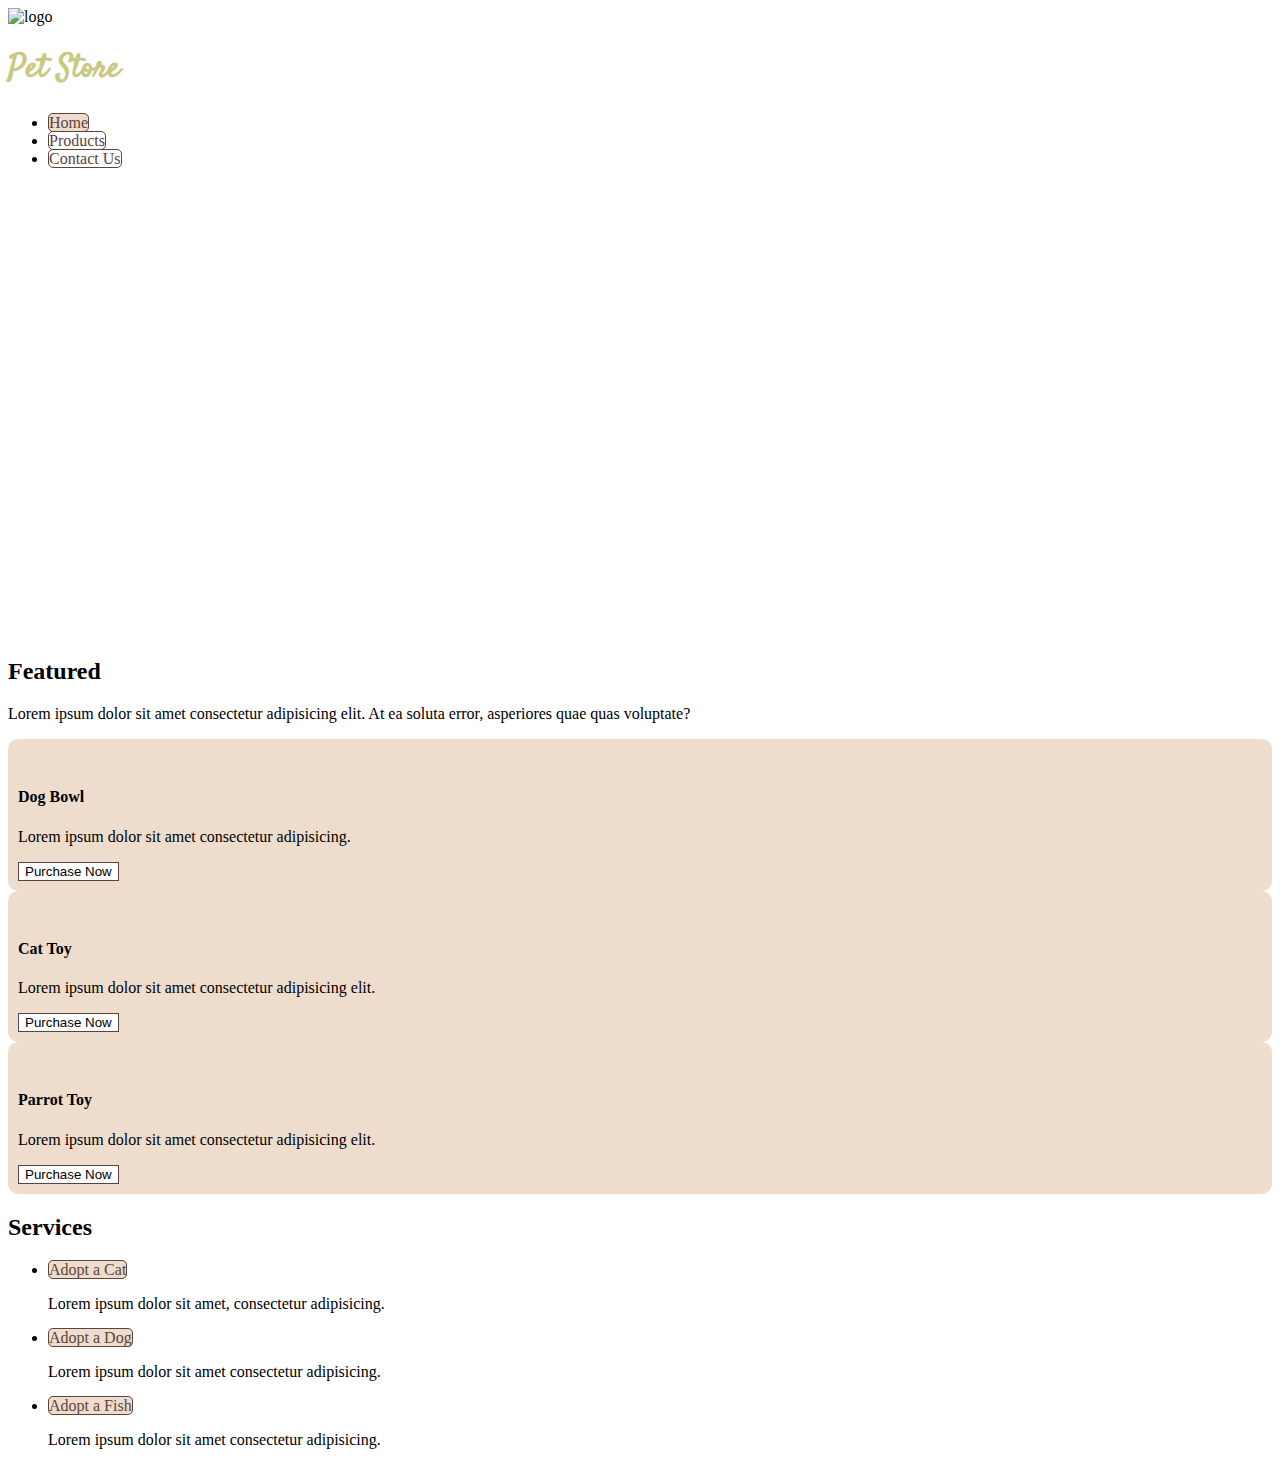
==== commit cb6667dc: "added css to homepage. need to add footer to html and css." ====
--- a/index.html
+++ b/index.html
@@ -55,7 +55,7 @@
 							<img src="img/product1.jpg" alt="" class="img-responsive">
 							<div class="col-sm-12 col-xs-6">
 								<h4>Dog Bowl</h4>
-								<p>Lorem ipsum dolor, sit amet consectetur adipisicing elit. Minus, pariatur!</p>
+								<p>Lorem ipsum dolor sit amet consectetur adipisicing.</p>
 								<button class="btn btn-xs center-block">Purchase Now</button>
 							</div>
 						</div>
@@ -67,7 +67,7 @@
 							<img src="img/product2.jpg" alt="" class="img-responsive">
 							<div class="col-sm-12 col-xs-6">
 								<h4>Cat Toy</h4>
-								<p>Lorem, ipsum dolor sit amet consectetur adipisicing elit. Voluptate, inventore.</p>
+								<p>Lorem ipsum dolor sit amet consectetur adipisicing elit.</p>
 								<button class="btn btn-xs center-block">Purchase Now</button>
 							</div>
 						</div>
@@ -79,7 +79,7 @@
 							<img src="img/product3.jpg" alt="" class="img-responsive">
 							<div class="col-sm-12 col-xs-6">
 								<h4>Parrot Toy</h4>
-								<p>Lorem ipsum, dolor sit amet consectetur adipisicing elit. Sapiente, temporibus!</p>
+								<p>Lorem ipsum dolor sit amet consectetur adipisicing elit.</p>
 								<button class="btn btn-xs center-block">Purchase Now</button>
 							</div>
 						</div>
@@ -91,16 +91,16 @@
 	<h2 class="text-center text-uppercase">Services</h2>
 	<ul class="nav nav-pills nav-stacked text-center">
 		<li role="presentation">
-			<a href="#" class="text-uppercase">Adopt a </a>
-			<p>lorem</p>
+			<a href="#" class="text-uppercase">Adopt a Cat</a>
+			<p>Lorem ipsum dolor sit amet, consectetur adipisicing.</p>
 		</li>
 		<li role="presentation">
-			<a href="#" class="text-uppercase">Adopt a </a>
-			<p>lorem</p>
+			<a href="#" class="text-uppercase">Adopt a Dog</a>
+			<p>Lorem ipsum dolor sit amet consectetur adipisicing.</p>
 		</li>
 		<li role="presentation">
-			<a href="#" class="text-uppercase">Adopt a </a>
-			<p>lorem</p>
+			<a href="#" class="text-uppercase">Adopt a Fish</a>
+			<p>Lorem ipsum dolor sit amet consectetur adipisicing.</p>
 		</li>
 	</ul>
 </aside>
@@ -108,6 +108,12 @@
 </section>
 <!-- End Main Section -->
 
+<!-- Start of Footer -->
+
+
+
+<!-- End Footer -->
+
 	<!-- scripts -->
 	<script src="https://ajax.googleapis.com/ajax/libs/jquery/1.11.3/jquery.min.js"></script>
 	<script src="js/bootstrap.min.js"></script>
--- a/css/styles.css
+++ b/css/styles.css
@@ -10,10 +10,30 @@
     margin-top: 20px;
 }
 
+/* Nav Secion */
+
+.nav {
+    margin-top: 20px;
+}
+
+/* nav > .nav > li {
+    border: 1px solid #5c433f;
+    border-radius: 5px;
+} */
+
+ a {
+    border: 1px solid #5c433f;
+    border-radius: 5px;
+    text-decoration: none;
+    color: #5c433f;
+}
+
 .nav-pills > li.active > a {
     color: #5c433f;
     background-color: #eeddcd;
 }
+/* End of Nav Section */
+
 
 /* Jumbotron Section */
 .jumbotron {
@@ -29,4 +49,27 @@
     color: #ffffff;
 }
 
-/* End of Jumbotron */+/* End of Jumbotron */
+
+/* MAIN SECTION */
+
+.img_box {
+    background-color: #eeddcd;
+    padding: 10px;
+    border-radius: 10px;
+}
+
+/* .product {
+    margin-right: 5px;
+} */
+
+aside > ul > li > a {
+    background-color: #eeddcd;
+}
+
+.btn {
+    border: 1px solid #5c433f;
+    background-color: #fff;
+}
+
+/* END OF MAIN SECTION */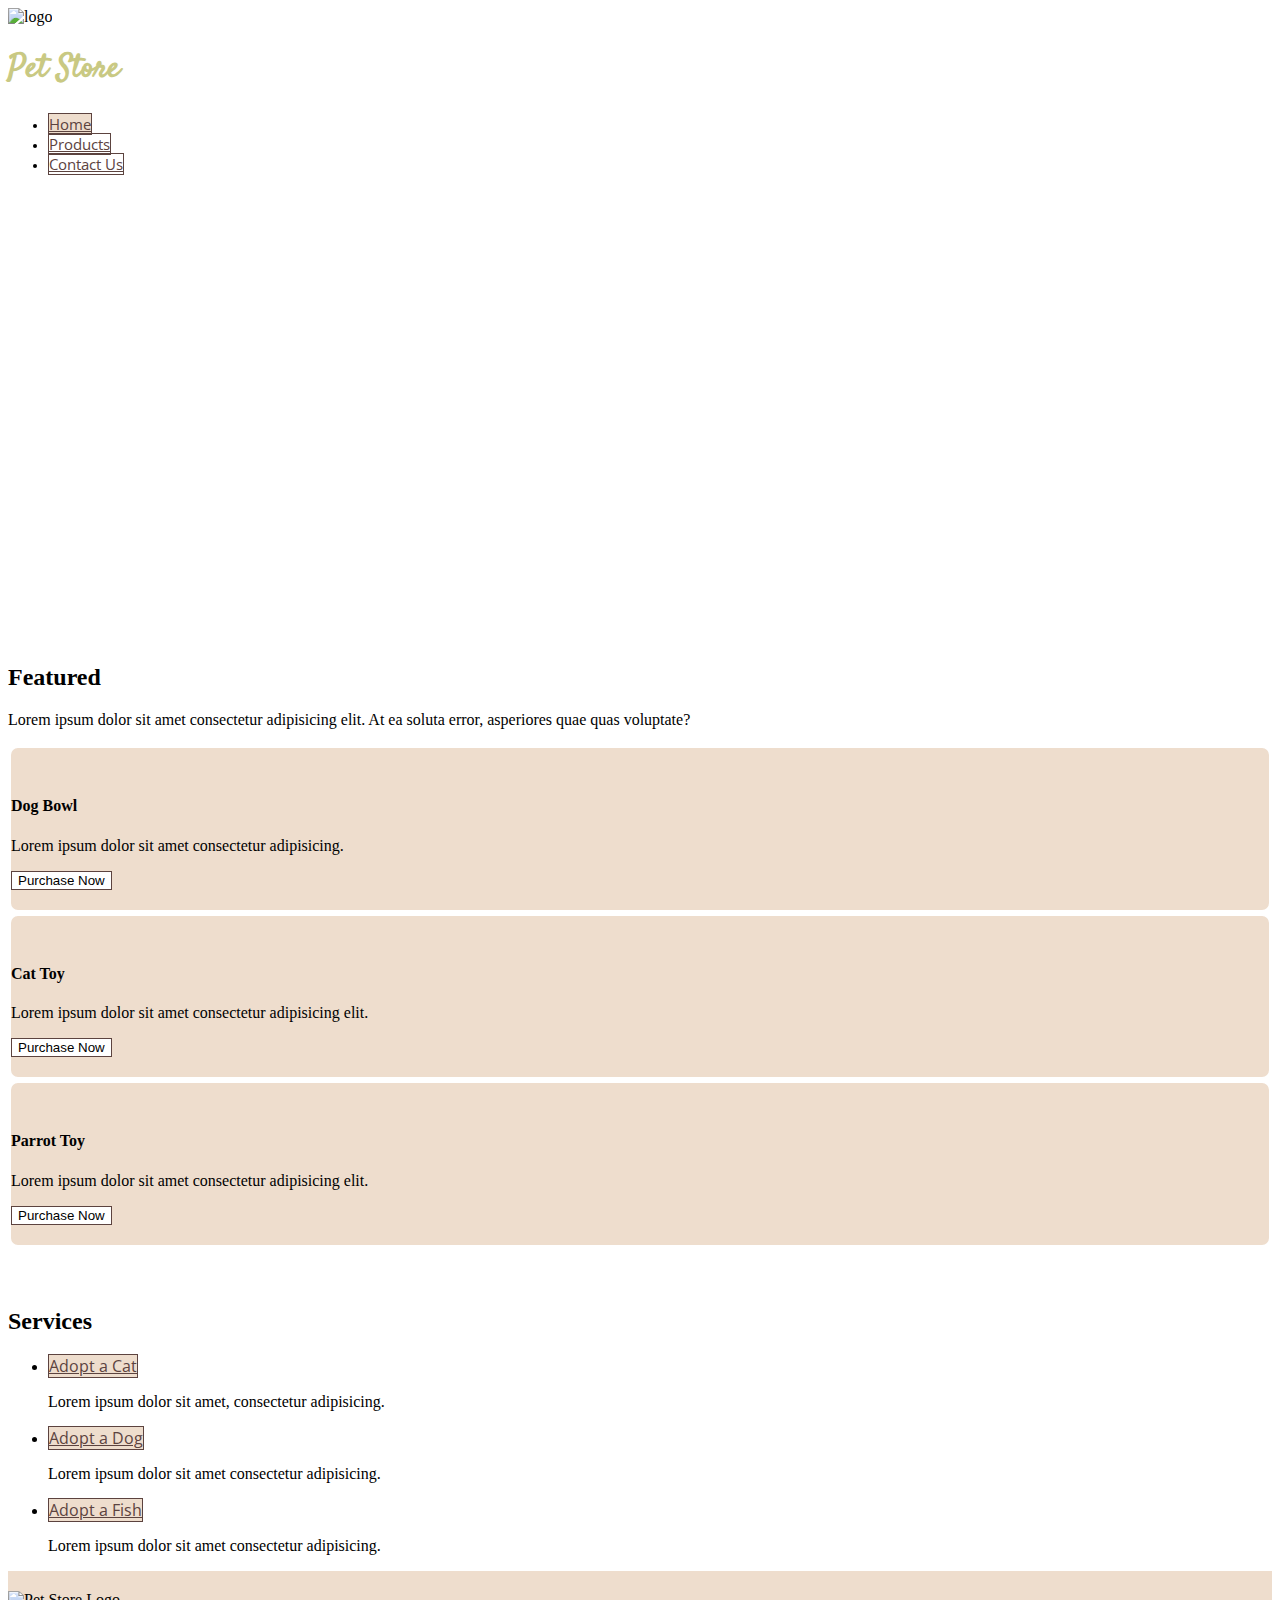
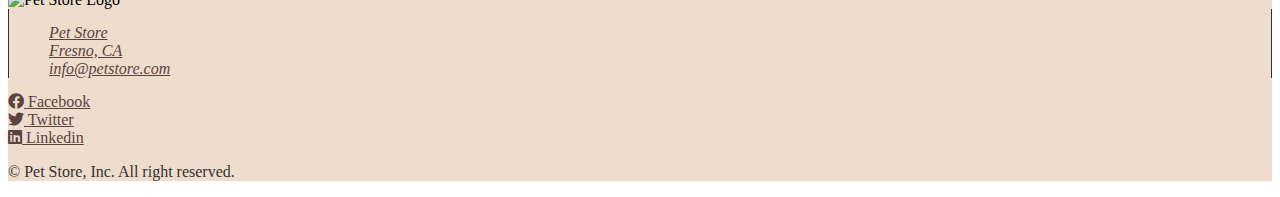
==== commit 5a1e5d98: "Finished Pet Store Homepage" ====
--- a/index.html
+++ b/index.html
@@ -110,7 +110,37 @@
 
 <!-- Start of Footer -->
 
+<footer class="container-fluid">
+	<div class="row centered">
+		<div class="col-xs-6 col-sm-1 col-sm-offset-1"><img src="img/petstore_logo.png" alt="Pet Store Logo" class="logo">
+		</div>
+	
+		<div class="col-xs-6 col-sm-3 col-sm-offset-1 contact_info">
+			<address>
+				<a href="#">
+					Pet Store<br>
+					Fresno, CA<br>
+				</a>
+				<a href="#">info@petstore.com</a>
+			</address>
+		</div>
 
+		<div class="col-sm-2 social">
+			<a href="#"><i class="fab fa-facebook"></i>
+				<span class="hidden-xs">Facebook</span><br class="hidden-xs"></a>
+			<a href="#"><i class="fab fa-twitter"></i>
+				<span class="hidden-xs">Twitter</span><br class="hidden-xs"></a>
+			<a href="#"><i class="fab fa-linkedin"></i>
+				<span class="hidden-xs">Linkedin</span></a>
+		</div>
+
+	</div>
+	<div class="row">
+		<div class="col-sm-12 fine_print text-center">
+			<p>&copy; Pet Store, Inc. All right reserved.</p>
+		</div>
+	</div>
+</footer>
 
 <!-- End Footer -->
 
--- a/css/styles.css
+++ b/css/styles.css
@@ -16,23 +16,49 @@
     margin-top: 20px;
 }
 
-/* nav > .nav > li {
-    border: 1px solid #5c433f;
-    border-radius: 5px;
-} */
 
- a {
+ /* a {
     border: 1px solid #5c433f;
     border-radius: 5px;
     text-decoration: none;
     color: #5c433f;
-}
+} */
 
 .nav-pills > li.active > a {
     color: #5c433f;
     background-color: #eeddcd;
 }
+
+.nav-pills > li.active > a:hover, .product button:hover, footer a:hover {
+    background-color: #edf1f4;
+    color: #5c433f;
+}
+
+nav li {
+    font-size: 15px;
+}
+
+li a {
+    color: #5c433f;
+    border: 1px solid;
+    font-family: 'Open Sans', sans-serif;
+    font-weight: 400;
+}
+
+a:hover {
+    text-decoration: none;
+}
+
+.nav {
+    top: 20px;
+}
+
+.featured {
+    margin-bottom: 60px;
+}
 /* End of Nav Section */
+
+
 
 
 /* Jumbotron Section */
@@ -51,25 +77,90 @@
 
 /* End of Jumbotron */
 
+
 /* MAIN SECTION */
 
-.img_box {
+.product {
     background-color: #eeddcd;
-    padding: 10px;
+    /* padding: 10px; */
+    border: 3px solid #ffffff;
     border-radius: 10px;
 }
 
-/* .product {
-    margin-right: 5px;
+.img_box {
+    margin: 10px 0px;
+}
+
+
+/* my button color, aside tag */
+/* aside > ul > li > a {
+    background-color: #eeddcd;
 } */
 
-aside > ul > li > a {
+aside a, footer {
     background-color: #eeddcd;
 }
 
-.btn {
+/* my button section for purchase buttons under images */
+/* .btn {
     border: 1px solid #5c433f;
     background-color: #fff;
+} */
+
+/* END OF MAIN SECTION */
+
+.product button {
+    margin-bottom: 10px;
+    border: 1px solid #5c433f;
+    background-color: #fff;
+
 }
 
-/* END OF MAIN SECTION */+footer {
+    padding-top: 20px;
+    max-height: 100%;
+}
+
+footer a {
+    color: #5c433f;
+}
+
+footer img {
+    height: 90px;
+}
+
+.contact_info {
+    padding-left: 40px;
+    border-right: 1px solid #333;
+    border-left: 1px solid #333;
+}
+
+.social, 
+.contact_info {
+    padding-top: 15px;
+
+}
+
+footer .fine_print {
+    margin-top: 10px;
+    margin-bottom: 15px;
+    color: #333;
+}
+
+@media(max-width:  768px) {
+    .centered {
+        float: none;
+        margin: 0 auto;
+    }
+    nav {
+        padding-top: 0px;
+        padding-bottom: 10px;
+        top: 5px;
+    }
+    .social {
+        margin: 20px 10px 0px;
+    }
+    aside {
+        margin-bottom: 60px;
+    }
+}